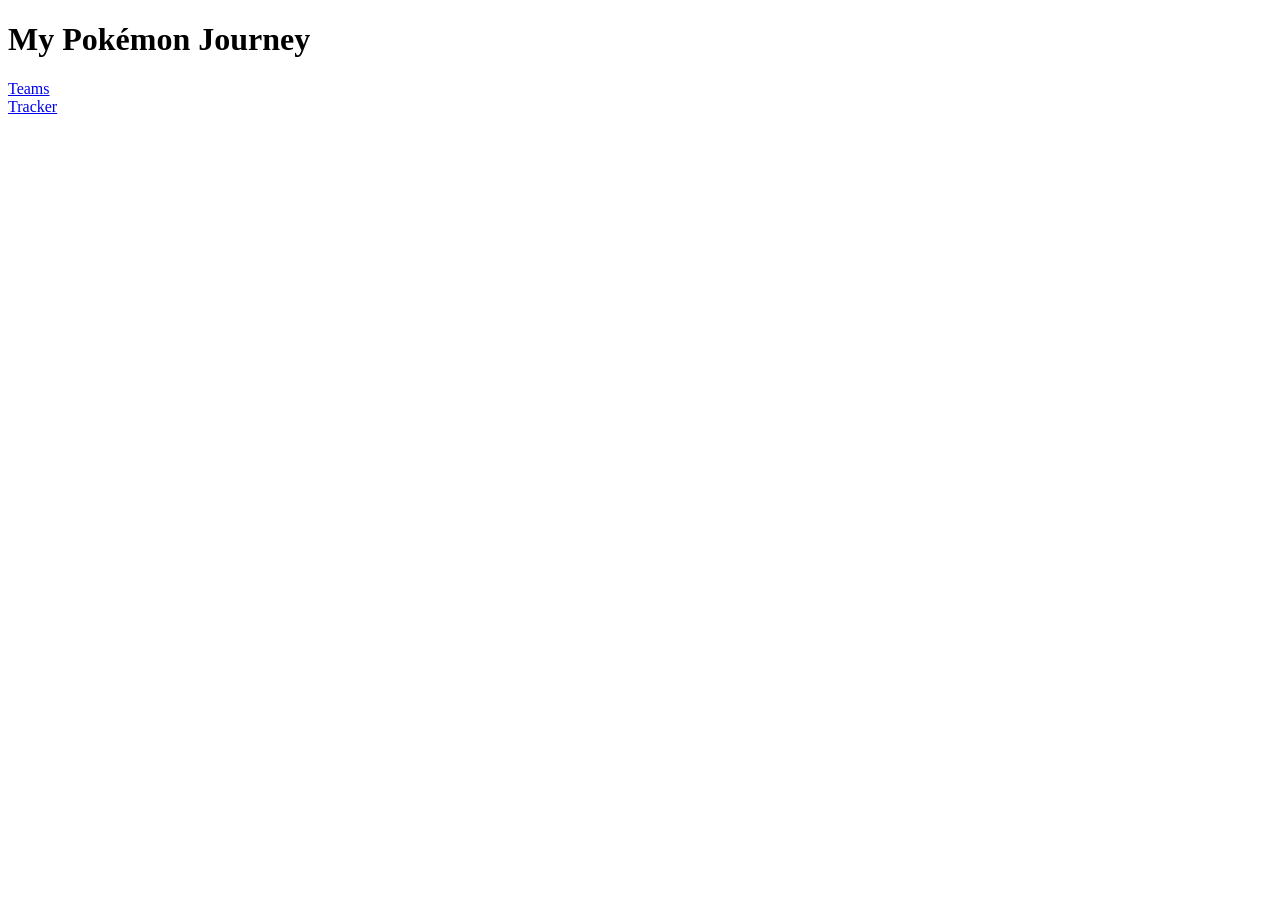
==== index.html @ cda77692 "Start project Dion" ====
<!DOCTYPE html>
<html lang="en">
<head>
    <meta charset="UTF-8">
    <meta name="viewport" content="width=device-width, initial-scale=1.0">
    <title>The Ultimate Tracker</title>
</head>
<body>
    <h1>My Pokémon Journey</h1>
        <a href="./teams.html">Teams</a>
        <div></div>
        <a href="./pokedex.html">Tracker</a>
</body>
</html>
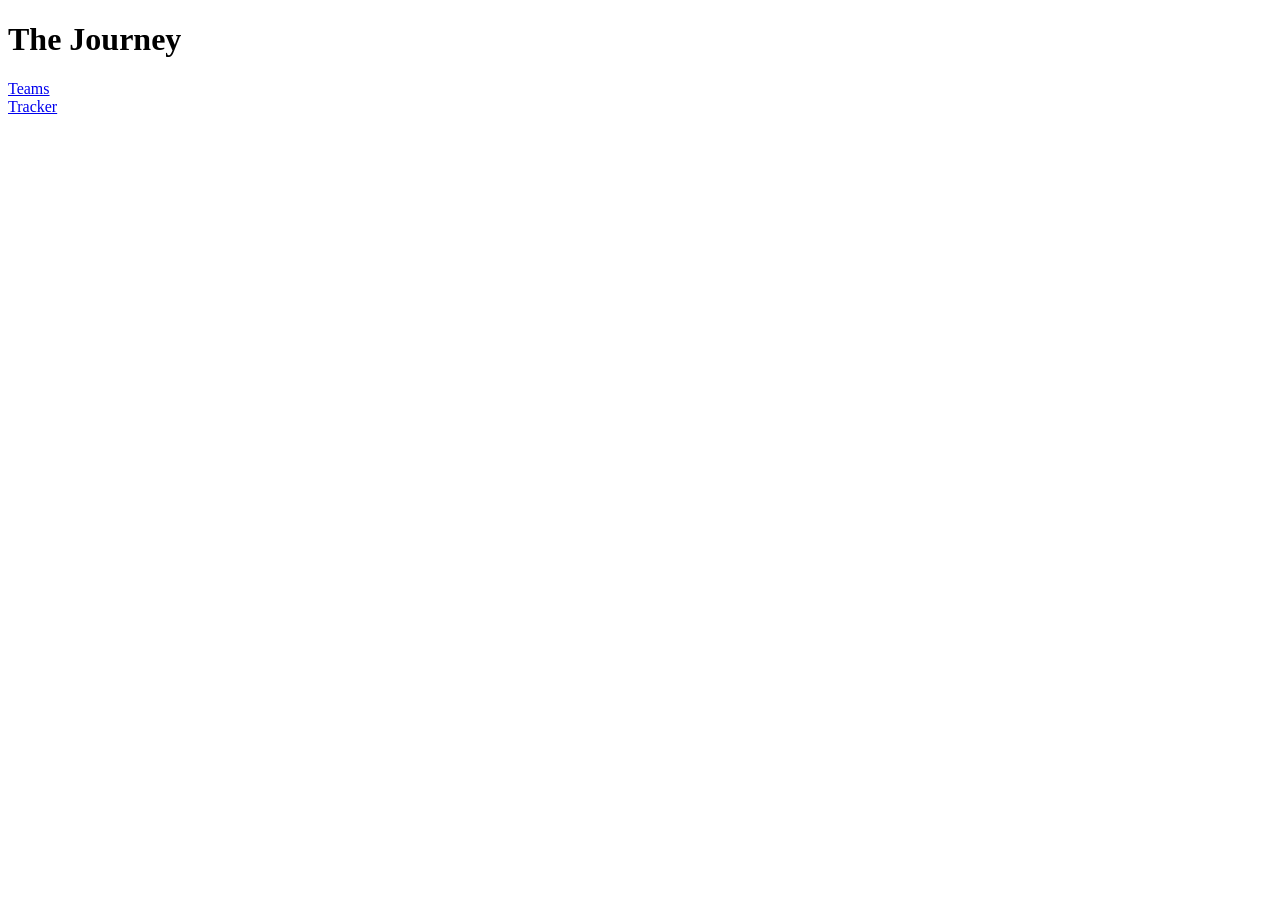
==== commit 06523fac: "edit index.html and teams.html" ====
--- a/index.html
+++ b/index.html
@@ -6,7 +6,7 @@
     <title>The Ultimate Tracker</title>
 </head>
 <body>
-    <h1>My Pokémon Journey</h1>
+    <h1>The Journey</h1>
         <a href="./teams.html">Teams</a>
         <div></div>
         <a href="./pokedex.html">Tracker</a>
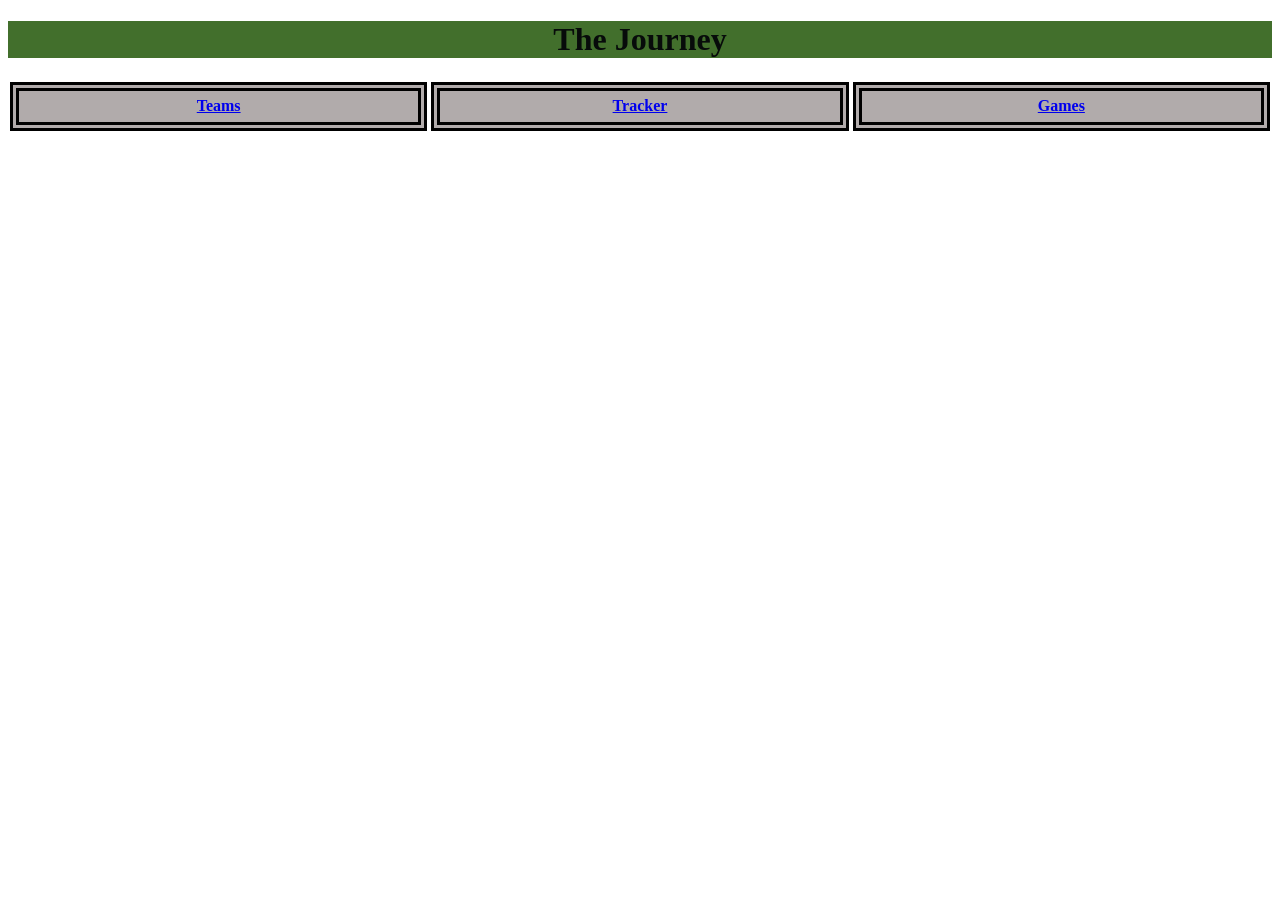
==== commit 344739f0: "added styles and game-page" ====
--- a/index.html
+++ b/index.html
@@ -1,14 +1,18 @@
 <!DOCTYPE html>
 <html lang="en">
 <head>
+    <link rel="stylesheet" href="styles.css">
     <meta charset="UTF-8">
     <meta name="viewport" content="width=device-width, initial-scale=1.0">
     <title>The Ultimate Tracker</title>
 </head>
 <body>
-    <h1>The Journey</h1>
-        <a href="./teams.html">Teams</a>
-        <div></div>
-        <a href="./pokedex.html">Tracker</a>
+    <h1> The Journey </h1>
+    <div>
+        <a href="./teams.html"> <strong>Teams</strong></a>
+        <a href="./pokedex.html"> <strong>Tracker</strong></a>
+        <a href="./games.html"> <strong>Games</strong> </a>
+    </div>
 </body>
-</html>+</html>
+
--- a/styles.css
+++ b/styles.css
@@ -0,0 +1,43 @@
+/* styles.css */
+
+h1 {
+    color: rgb(7, 11, 10);
+    background-color: rgb(66, 111, 44);
+    text-align: center;
+    border: 20px;
+}
+
+h2 {
+    background: tan;
+    border: 4px saddlebrown;
+}
+
+div {
+    display: flex;
+}
+
+a {
+    border-width: 9px;
+    margin: 2px;
+    border-color: black;
+    background-color: rgb(177, 171, 171);
+    border-style: double;
+    padding: 0.5%;
+    text-align: center;
+}
+
+div a {
+    flex: 1;
+}
+
+.region{
+    background-color: tan;
+}
+
+.trackertitle{
+    background-color: rgb(138, 88, 138);
+}
+
+.gamestitle{
+    background-color: rgb(99, 99, 198);
+}
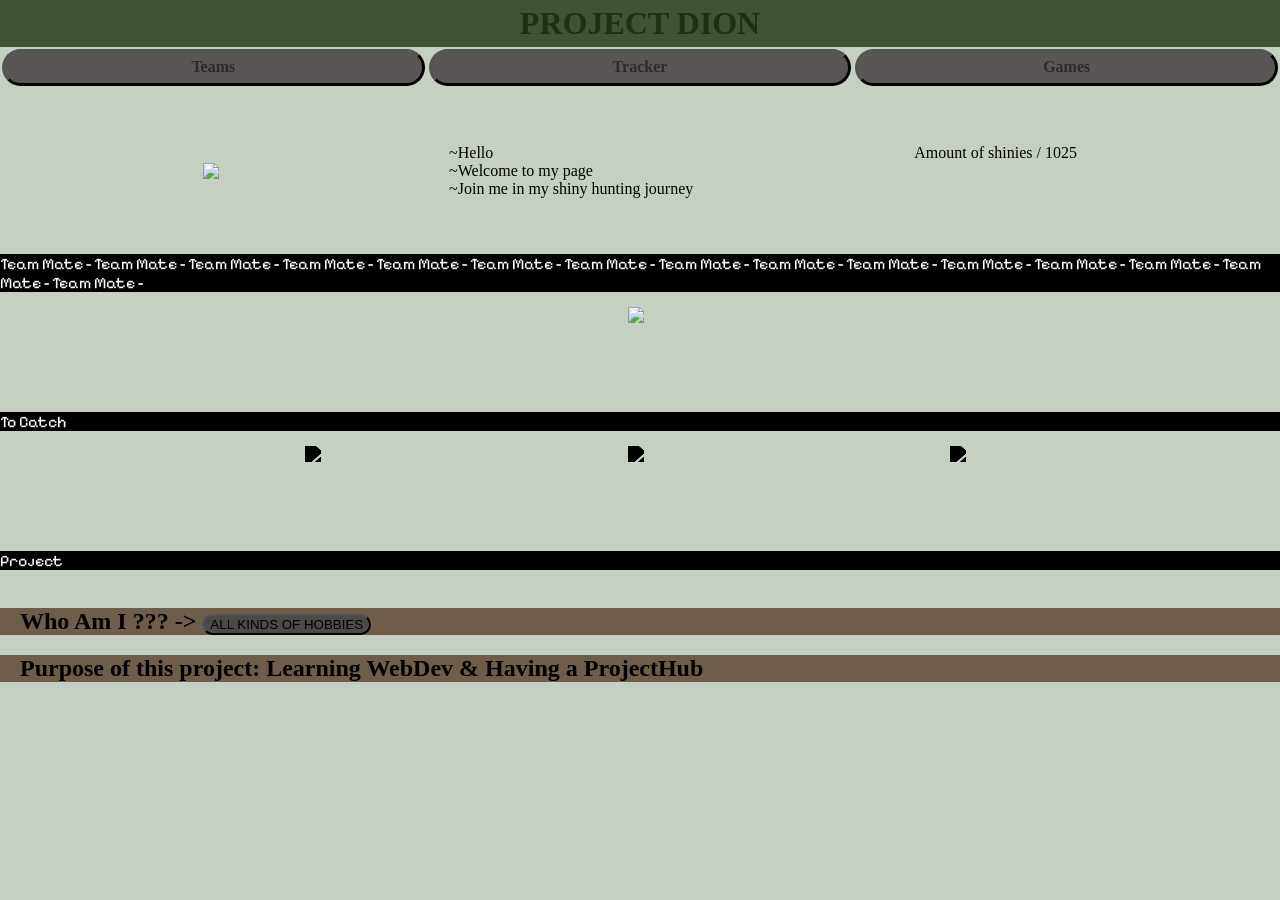
==== commit 18db1568: "updates" ====
--- a/index.html
+++ b/index.html
@@ -2,17 +2,46 @@
 <html lang="en">
 <head>
     <link rel="stylesheet" href="styles.css">
+    <link href='https://fonts.googleapis.com/css?family=Pixelify Sans' rel='stylesheet'>
     <meta charset="UTF-8">
     <meta name="viewport" content="width=device-width, initial-scale=1.0">
     <title>The Ultimate Tracker</title>
 </head>
-<body>
-    <h1> The Journey </h1>
-    <div>
+<body class="homepage">
+    <h1> PROJECT DION </h1>
+    <div class="header">
         <a href="./teams.html"> <strong>Teams</strong></a>
         <a href="./pokedex.html"> <strong>Tracker</strong></a>
         <a href="./games.html"> <strong>Games</strong> </a>
     </div>
+    <div class="container">
+        <img src="./images/Ethan.png" width="75px" height="auto">
+        <p> ~Hello <br> ~Welcome to my page <br> ~Join me in my shiny hunting journey </p>
+        <div> Amount of shinies / 1025</div> 
+    </div>
+    <div class="unovabanner"> Team Mate - Team Mate - Team Mate - Team Mate - Team Mate - Team Mate - Team Mate - Team Mate - Team Mate - Team Mate - Team Mate - Team Mate - Team Mate - Team Mate - Team Mate - </div>
+        <div class="container">
+            <img src="./images/electivire.png" height="90px">
+        </div>
+    <div class="tocatchbanner"> To Catch </div>
+        <div class="container">
+            <img class="BlackedOut" src="./images/centiskorch.png" height="90px">
+            <img class="BlackedOut" src="./images/nidoking.png" height="90px">
+             <img class="BlackedOut" src="./images/ribombee.png" height="90px">
+        </div>
+    <div class="unovabanner"> Project </div>
+        <img src="" alt="">
+    <h2> Who Am I ??? -> <button>ALL KINDS OF HOBBIES</button><h2>
+    <div> Purpose of this project: Learning WebDev & Having a ProjectHub</div>
+
+
+
+<script>
+        
+
+</script>
+
+
+
 </body>
 </html>
-
--- a/styles.css
+++ b/styles.css
@@ -1,43 +1,283 @@
 /* styles.css */
 
+.homepage {
+    background-color: #c5d0c2;
+}
+
+body {
+  margin: 0;
+  padding: 0;
+  background-color: #2b2a29;
+}
+
 h1 {
-    color: rgb(7, 11, 10);
-    background-color: rgb(66, 111, 44);
-    text-align: center;
-    border: 20px;
+    background-color: rgb(64, 83, 54);
+    color: #1f3114;
+    text-align: center;
+    border: 2px;
+    padding: 5px 20px;
+    margin-top: 0;
+    margin-bottom: 0;
 }
 
 h2 {
-    background: tan;
+    background: rgb(109, 93, 73);
     border: 4px saddlebrown;
-}
-
-div {
-    display: flex;
-}
-
-a {
-    border-width: 9px;
+    padding: 0 20px;
+}
+
+h3 {
+    padding: 0 10px;
+    background-color: #29456a;
+    margin-bottom: 0;
+}
+
+p {
+    padding: 2%;
+}
+
+button {
+    border-radius: 25px;
+    cursor: pointer;
+    background-color: rgb(75, 74, 73);
+}
+
+/* header style start */
+
+.header{
+    display: flex;
+    background-color: transparent;
+}
+
+a:hover{
+    flex: 1;
+    border-width: 3px;
+    border-radius: 25px;
+    margin: 2px;
+    border-color: rgb(128, 112, 137);
+    background-color: rgb(119, 119, 120);
+    padding: 0.5%;
+    text-align: center;
+    text-decoration: none;
+}
+
+a:link, a:visited{
+    color: #2b2a29;
+}
+
+
+div a{
+    flex: 1;
+    border-width: 3px;
+    border-radius: 25px;
     margin: 2px;
     border-color: black;
-    background-color: rgb(177, 171, 171);
-    border-style: double;
+    background-color: rgb(91, 86, 86);
+    border-style: outset;
     padding: 0.5%;
     text-align: center;
-}
-
-div a {
-    flex: 1;
-}
+    text-decoration: none;
+}
+
+/* header style stop*/
 
 .region{
-    background-color: tan;
+    background-color: rgb(109, 93, 73);
 }
 
 .trackertitle{
-    background-color: rgb(138, 88, 138);
+    background-color: rgb(108, 65, 108);
 }
 
 .gamestitle{
     background-color: rgb(99, 99, 198);
-}+}
+
+.container{
+    display: flex;
+    align-items: baseline;
+    justify-content: space-evenly;
+    gap: 8px;
+    padding: 15px
+}
+
+.item{
+    padding: 30px;
+    background: #29456a;
+    background: linear-gradient(
+        180deg,
+        #2b2a29 0%,
+        #7888A7 69%,
+        #C1B08A 89%,
+        #2b2a29 100%
+    );
+}
+
+.item:hover{
+    padding: 30px;
+    background: #29456a;
+    background: linear-gradient(
+        180deg,
+        #29456A 0%,
+        #7888A7 69%,
+        #C1B08A 89%,
+        #FEE281 100%
+    );
+}
+
+.spotlight{
+    border-radius: 100%;
+    height: 10vmin;
+    width: 10vmin;
+    background: #FEFEFE;
+    background: radial-gradient(
+        ellipse at 50% 55%,
+        #FEFEFE 17%,
+        #793eb0 46%,
+        #3c0b5d 88%
+    );
+}
+
+img{
+    flex-basis: 25px;
+    align-self: center;
+}
+
+img:hover{
+    cursor: pointer;
+}
+
+.unovabanner{
+    background-color: black;
+    color: white;
+    font-family: 'Pixelify Sans';
+}
+.tocatchbanner{
+    background-color: black;
+    color: white;
+    font-family: 'Pixelify Sans';
+}
+
+.BlackedOut{
+    filter: brightness(0);
+}
+
+
+/* ShinyTracker specific*/
+
+
+.halfSide{
+    display: flex;
+    flex-direction: row;
+    gap: 8px;
+   
+}
+
+.leftSide{
+    display: flex;
+    flex-direction: column;
+    flex: 1 1;
+    gap: 8px
+}
+
+.rightSide{
+    display: flex;
+    flex-direction: column;    
+    flex: 1 1 auto;
+    gap: 8px
+}
+
+
+.leftSide div{
+    background: rgb(109, 107, 105);
+    border: 4px solid #603f3f;
+    border-radius: 20px;
+}
+
+.rightSide div{
+    background: rgb(109, 107, 105);
+    border: 4px solid #603f3f;
+    flex: auto;
+    border-radius: 20px;
+}
+
+.topOfBox{
+    text-align: center;
+}
+
+.selectDex{
+    display: flex;
+    flex-direction: column;
+    align-items: center;
+    gap: 0px;
+}
+
+.searchBtn{
+    display: flex;
+    flex-direction: column;
+    align-items: center;
+    gap: 0px;
+}
+
+.dexEntry{
+    display: flex;
+    flex-direction: column;
+    gap: 8px
+}
+
+.dexEntry div{
+    flex: auto;
+    text-align: center;
+    background: rgb(75, 74, 73);
+    border: 4px solid rgb(89, 10, 10);
+    height: 50px;
+    flex: auto;
+    border-radius: 20px;
+}
+
+.shinyCounter{
+    text-align: center;
+}
+
+.box{
+    text-align: center;
+    display: flex;
+    flex-direction: column;
+    gap: 8px;
+    
+}
+
+.rightSide .row{
+    display: flex;
+    flex-direction: row;
+    gap: 5px;
+    border: transparent;
+}
+
+.row div{
+    padding: 35px;
+    border: 4px solid rgb(89, 10, 10);
+    height: 10px;
+    background: rgb(75, 74, 73);
+    align-content: center;
+    border-radius: 50%;
+}
+
+.row div:hover{
+    border: 4px solid rgb(151, 113, 24);
+}
+
+
+input{
+    background-color: rgb(75, 74, 73);
+}
+
+select{
+    background-color: rgb(75, 74, 73);
+}
+
+
+/*
+var s=new CSSStyleSheet();s.replaceSync(".pkmnicon{background-image: var(--link-pokemonsheet);background-repeat: no-repeat;display: inline-block;width:44px;height:44px}.pkmnicon[data-dexid=\"0\"]{background-position: -0px -0px}.pkmnicon[data-dexid=\"1\"]{background-position: -44px -0px}.pkmnicon[data-dexid=\"2\"]{background-position: -88px -0px}.pkmnicon[data-dexid=\"3\"]{background-position: -132px -0px}.pkmnicon[data-dexid=\"4\"]{background-position: -176px -0px}.pkmnicon[data-dexid=\"5\"]{background-position: -220px -0px}.pkmnicon[data-dexid=\"6\"]{background-position: -264px -0px}.pkmnicon[data-dexid=\"7\"]{background-position: -308px -0px}.pkmnicon[data-dexid=\"8\"]{background-position: -352px -0px}.pkmnicon[data-dexid=\"9\"]{background-position: -396px -0px}.pkmnicon[data-dexid=\"10\"]{background-position: -440px -0px}.pkmnicon[data-dexid=\"11\"]{background-position: -484px -0px}.pkmnicon[data-dexid=\"12\"]{background-position: -528px -0px}.pkmnicon[data-dexid=\"13\"]{background-position: -572px -0px}.pkmnicon[data-dexid=\"14\"]{background-position: -616px -0px}.pkmnicon[data-dexid=\"15\"]{background-position: -660px -0px}.pkmnicon[data-dexid=\"16\"]{background-position: -704px -0px}.pkmnicon[data-dexid=\"17\"]{background-position: -748px -0px}.pkmnicon[data-dexid=\"18\"]{background-position: -792px -0px}.pkmnicon[data-dexid=\"19\"]{background-position: -836px -0px}.pkmnicon[data-dexid=\"20\"]{background-position: -880px -0px}.pkmnicon[data-dexid=\"21\"]{background-position: -924px -0px}.pkmnicon[data-dexid=\"22\"]{background-position: -968px -0px}.pkmnicon[data-dexid=\"23\"]{background-position: -1012px -0px}.pkmnicon[data-dexid=\"24\"]{background-position: -1056px -0px}.pkmnicon[data-dexid=\"25\"]{background-position: -1100px -0px}.pkmnicon[data-dexid=\"26\"]{background-position: -1144px -0px}.pkmnicon[data-dexid=\"27\"]{background-position: -1188px -0px}.pkmnicon[data-dexid=\"28\"]{background-position: -1232px -0px}.pkmnicon[data-dexid=\"29\"]{background-position: -1276px -0px}.pkmnicon[data-dexid=\"30\"]{background-position: -1320px -0px}.pkmnicon[data-dexid=\"31\"]{background-position: -1364px -0px}.pkmnicon[data-dexid=\"32\"]{background-position: -0px -44px}.pkmnicon[data-dexid=\"33\"]{background-position: -44px -44px}.pkmnicon[data-dexid=\"34\"]{background-position: -88px -44px}.pkmnicon[data-dexid=\"35\"]{background-position: -132px -44px}.pkmnicon[data-dexid=\"36\"]{background-position: -176px -44px}.pkmnicon[data-dexid=\"37\"]{background-position: -220px -44px}.pkmnicon[data-dexid=\"38\"]{background-position: -264px -44px}.pkmnicon[data-dexid=\"39\"]{background-position: -308px -44px}.pkmnicon[data-dexid=\"40\"]{background-position: -352px -44px}.pkmnicon[data-dexid=\"41\"]{background-position: -396px -44px}.pkmnicon[data-dexid=\"42\"]{background-position: -440px -44px}.pkmnicon[data-dexid=\"43\"]{background-position: -484px -44px}.pkmnicon[data-dexid=\"44\"]{background-position: -528px -44px}.pkmnicon[data-dexid=\"45\"]{background-position: -572px -44px}.pkmnicon[data-dexid=\"46\"]{background-position: -616px -44px}.pkmnicon[data-dexid=\"47\"]{background-position: -660px -44px}.pkmnicon[data-dexid=\"48\"]{background-position: -704px -44px}.pkmnicon[data-dexid=\"49\"]{background-position: -748px -44px}.pkmnicon[data-dexid=\"50\"]{background-position: -792px -44px}.pkmnicon[data-dexid=\"51\"]{background-position: -836px -44px}.pkmnicon[data-dexid=\"52\"]{background-position: -880px -44px}.pkmnicon[data-dexid=\"53\"]{background-position: -924px -44px}.pkmnicon[data-dexid=\"54\"]{background-position: -968px -44px}.pkmnicon[data-dexid=\"55\"]{background-position: -1012px -44px}.pkmnicon[data-dexid=\"56\"]{background-position: -1056px -44px}.pkmnicon[data-dexid=\"57\"]{background-position: -1100px -44px}.pkmnicon[data-dexid=\"58\"]{background-position: -1144px -44px}.pkmnicon[data-dexid=\"59\"]{background-position: -1188px -44px}.pkmnicon[data-dexid=\"60\"]{background-position: -1232px -44px}.pkmnicon[data-dexid=\"61\"]{background-position: -1276px -44px}.pkmnicon[data-dexid=\"62\"]{background-position: -1320px -44px}.pkmnicon[data-dexid=\"63\"]{background-position: -1364px -44px}.pkmnicon[data-dexid=\"64\"]{background-position: -0px -88px}.pkmnicon[data-dexid=\"65\"]{background-position: -44px -88px}.pkmnicon[data-dexid=\"66\"]{background-position: -88px -88px}.pkmnicon[data-dexid=\"67\"]{background-position: -132px -88px}.pkmnicon[data-dexid=\"68\"]{background-position: -176px -88px}.pkmnicon[data-dexid=\"69\"]{background-position: -220px -88px}.pkmnicon[data-dexid=\"70\"]{background-position: -264px -88px}.pkmnicon[data-dexid=\"71\"]{background-position: -308px -88px}.pkmnicon[data-dexid=\"72\"]{background-position: -352px -88px}.pkmnicon[data-dexid=\"73\"]{background-position: -396px -88px}.pkmnicon[data-dexid=\"74\"]{background-position: -440px -88px}.pkmnicon[data-dexid=\"75\"]{background-position: -484px -88px}.pkmnicon[data-dexid=\"76\"]{background-position: -528px -88px}.pkmnicon[data-dexid=\"77\"]{background-position: -572px -88px}.pkmnicon[data-dexid=\"78\"]{background-position: -616px -88px}.pkmnicon[data-dexid=\"79\"]{background-position: -660px -88px}.pkmnicon[data-dexid=\"80\"]{background-position: -704px -88px}.pkmnicon[data-dexid=\"81\"]{background-position: -748px -88px}.pkmnicon[data-dexid=\"82\"]{background-position: -792px -88px}.pkmnicon[data-dexid=\"83\"]{background-position: -836px -88px}.pkmnicon[data-dexid=\"84\"]{background-position: -880px -88px}.pkmnicon[data-dexid=\"85\"]{background-position: -924px -88px}.pkmnicon[data-dexid=\"86\"]{background-position: -968px -88px}.pkmnicon[data-dexid=\"87\"]{background-position: -1012px -88px}.pkmnicon[data-dexid=\"88\"]{background-position: -1056px -88px}.pkmnicon[data-dexid=\"89\"]{background-position: -1100px -88px}.pkmnicon[data-dexid=\"90\"]{background-position: -1144px -88px}.pkmnicon[data-dexid=\"91\"]{background-position: -1188px -88px}.pkmnicon[data-dexid=\"92\"]{background-position: -1232px -88px}.pkmnicon[data-dexid=\"93\"]{background-position: -1276px -88px}.pkmnicon[data-dexid=\"94\"]{background-position: -1320px -88px}.pkmnicon[data-dexid=\"95\"]{background-position: -1364px -88px}.pkmnicon[data-dexid=\"96\"]{background-position: -0px -132px}.pkmnicon[data-dexid=\"97\"]{background-position: -44px -132px}.pkmnicon[data-dexid=\"98\"]{background-position: -88px -132px}.pkmnicon[data-dexid=\"99\"]{background-position: -132px -132px}.pkmnicon[data-dexid=\"100\"]{background-position: -176px -132px}.pkmnicon[data-dexid=\"101\"]{background-position: -220px -132px}.pkmnicon[data-dexid=\"102\"]{background-position: -264px -132px}.pkmnicon[data-dexid=\"103\"]{background-position: -308px -132px}.pkmnicon[data-dexid=\"104\"]{background-position: -352px -132px}.pkmnicon[data-dexid=\"105\"]{background-position: -396px -132px}.pkmnicon[data-dexid=\"106\"]{background-position: -440px -132px}.pkmnicon[data-dexid=\"107\"]{background-position: -484px -132px}.pkmnicon[data-dexid=\"108\"]{background-position: -528px -132px}.pkmnicon[data-dexid=\"109\"]{background-position: -572px -132px}.pkmnicon[data-dexid=\"110\"]{background-position: -616px -132px}.pkmnicon[data-dexid=\"111\"]{background-position: -660px -132px}.pkmnicon[data-dexid=\"112\"]{background-position: -704px -132px}.pkmnicon[data-dexid=\"113\"]{background-position: -748px -132px}.pkmnicon[data-dexid=\"114\"]{background-position: -792px -132px}.pkmnicon[data-dexid=\"115\"]{background-position: -836px -132px}.pkmnicon[data-dexid=\"116\"]{background-position: -880px -132px}.pkmnicon[data-dexid=\"117\"]{background-position: -924px -132px}.pkmnicon[data-dexid=\"118\"]{background-position: -968px -132px}.pkmnicon[data-dexid=\"119\"]{background-position: -1012px -132px}.pkmnicon[data-dexid=\"120\"]{background-position: -1056px -132px}.pkmnicon[data-dexid=\"121\"]{background-position: -1100px -132px}.pkmnicon[data-dexid=\"122\"]{background-position: -1144px -132px}.pkmnicon[data-dexid=\"123\"]{background-position: -1188px -132px}.pkmnicon[data-dexid=\"124\"]{background-position: -1232px -132px}.pkmnicon[data-dexid=\"125\"]{background-position: -1276px -132px}.pkmnicon[data-dexid=\"126\"]{background-position: -1320px -132px}.pkmnicon[data-dexid=\"127\"]{background-position: -1364px -132px}.pkmnicon[data-dexid=\"128\"]{background-position: -0px -176px}.pkmnicon[data-dexid=\"129\"]{background-position: -44px -176px}.pkmnicon[data-dexid=\"130\"]{background-position: -88px -176px}.pkmnicon[data-dexid=\"131\"]{background-position: -132px -176px}.pkmnicon[data-dexid=\"132\"]{background-position: -176px -176px}.pkmnicon[data-dexid=\"133\"]{background-position: -220px -176px}.pkmnicon[data-dexid=\"134\"]{background-position: -264px -176px}.pkmnicon[data-dexid=\"135\"]{background-position: -308px -176px}.pkmnicon[data-dexid=\"136\"]{background-position: -352px -176px}.pkmnicon[data-dexid=\"137\"]{background-position: -396px -176px}.pkmnicon[data-dexid=\"138\"]{background-position: -440px -176px}.pkmnicon[data-dexid=\"139\"]{background-position: -484px -176px}.pkmnicon[data-dexid=\"140\"]{background-position: -528px -176px}.pkmnicon[data-dexid=\"141\"]{background-position: -572px -176px}.pkmnicon[data-dexid=\"142\"]{background-position: -616px -176px}.pkmnicon[data-dexid=\"143\"]{background-position: -660px -176px}.pkmnicon[data-dexid=\"144\"]{background-position: -704px -176px}.pkmnicon[data-dexid=\"145\"]{background-position: -748px -176px}.pkmnicon[data-dexid=\"146\"]{background-position: -792px -176px}.pkmnicon[data-dexid=\"147\"]{background-position: -836px -176px}.pkmnicon[data-dexid=\"148\"]{background-position: -880px -176px}.pkmnicon[data-dexid=\"149\"]{background-position: -924px -176px}.pkmnicon[data-dexid=\"150\"]{background-position: -968px -176px}.pkmnicon[data-dexid=\"151\"]{background-position: -1012px -176px}.pkmnicon[data-dexid=\"152\"]{background-position: -1056px -176px}.pkmnicon[data-dexid=\"153\"]{background-position: -1100px -176px}.pkmnicon[data-dexid=\"154\"]{background-position: -1144px -176px}.pkmnicon[data-dexid=\"155\"]{background-position: -1188px -176px}.pkmnicon[data-dexid=\"156\"]{background-position: -1232px -176px}.pkmnicon[data-dexid=\"157\"]{background-position: -1276px -176px}.pkmnicon[data-dexid=\"158\"]{background-position: -1320px -176px}.pkmnicon[data-dexid=\"159\"]{background-position: -1364px -176px}.pkmnicon[data-dexid=\"160\"]{background-position: -0px -220px}.pkmnicon[data-dexid=\"161\"]{background-position: -44px -220px}.pkmnicon[data-dexid=\"162\"]{background-position: -88px -220px}.pkmnicon[data-dexid=\"163\"]{background-position: -132px -220px}.pkmnicon[data-dexid=\"164\"]{background-position: -176px -220px}.pkmnicon[data-dexid=\"165\"]{background-position: -220px -220px}.pkmnicon[data-dexid=\"166\"]{background-position: -264px -220px}.pkmnicon[data-dexid=\"167\"]{background-position: -308px -220px}.pkmnicon[data-dexid=\"168\"]{background-position: -352px -220px}.pkmnicon[data-dexid=\"169\"]{background-position: -396px -220px}.pkmnicon[data-dexid=\"170\"]{background-position: -440px -220px}.pkmnicon[data-dexid=\"171\"]{background-position: -484px -220px}.pkmnicon[data-dexid=\"172\"]{background-position: -528px -220px}.pkmnicon[data-dexid=\"173\"]{background-position: -572px -220px}.pkmnicon[data-dexid=\"174\"]{background-position: -616px -220px}.pkmnicon[data-dexid=\"175\"]{background-position: -660px -220px}.pkmnicon[data-dexid=\"176\"]{background-position: -704px -220px}.pkmnicon[data-dexid=\"177\"]{background-position: -748px -220px}.pkmnicon[data-dexid=\"178\"]{background-position: -792px -220px}.pkmnicon[data-dexid=\"179\"]{background-position: -836px -220px}.pkmnicon[data-dexid=\"180\"]{background-position: -880px -220px}.pkmnicon[data-dexid=\"181\"]{background-position: -924px -220px}.pkmnicon[data-dexid=\"182\"]{background-position: -968px -220px}.pkmnicon[data-dexid=\"183\"]{background-position: -1012px -220px}.pkmnicon[data-dexid=\"184\"]{background-position: -1056px -220px}.pkmnicon[data-dexid=\"185\"]{background-position: -1100px -220px}.pkmnicon[data-dexid=\"186\"]{background-position: -1144px -220px}.pkmnicon[data-dexid=\"187\"]{background-position: -1188px -220px}.pkmnicon[data-dexid=\"188\"]{background-position: -1232px -220px}.pkmnicon[data-dexid=\"189\"]{background-position: -1276px -220px}.pkmnicon[data-dexid=\"190\"]{background-position: -1320px -220px}.pkmnicon[data-dexid=\"191\"]{background-position: -1364px -220px}.pkmnicon[data-dexid=\"192\"]{background-position: -0px -264px}.pkmnicon[data-dexid=\"193\"]{background-position: -44px -264px}.pkmnicon[data-dexid=\"194\"]{background-position: -88px -264px}.pkmnicon[data-dexid=\"195\"]{background-position: -132px -264px}.pkmnicon[data-dexid=\"196\"]{background-position: -176px -264px}.pkmnicon[data-dexid=\"197\"]{background-position: -220px -264px}.pkmnicon[data-dexid=\"198\"]{background-position: -264px -264px}.pkmnicon[data-dexid=\"199\"]{background-position: -308px -264px}.pkmnicon[data-dexid=\"200\"]{background-position: -352px -264px}.pkmnicon[data-dexid=\"201\"]{background-position: -396px -264px}.pkmnicon[data-dexid=\"202\"]{background-position: -440px -264px}.pkmnicon[data-dexid=\"203\"]{background-position: -484px -264px}.pkmnicon[data-dexid=\"204\"]{background-position: -528px -264px}.pkmnicon[data-dexid=\"205\"]{background-position: -572px -264px}.pkmnicon[data-dexid=\"206\"]{background-position: -616px -264px}.pkmnicon[data-dexid=\"207\"]{background-position: -660px -264px}.pkmnicon[data-dexid=\"208\"]{background-position: -704px -264px}.pkmnicon[data-dexid=\"209\"]{background-position: -748px -264px}.pkmnicon[data-dexid=\"210\"]{background-position: -792px -264px}.pkmnicon[data-dexid=\"211\"]{background-position: -836px -264px}.pkmnicon[data-dexid=\"212\"]{background-position: -880px -264px}.pkmnicon[data-dexid=\"213\"]{background-position: -924px -264px}.pkmnicon[data-dexid=\"214\"]{background-position: -968px -264px}.pkmnicon[data-dexid=\"215\"]{background-position: -1012px -264px}.pkmnicon[data-dexid=\"216\"]{background-position: -1056px -264px}.pkmnicon[data-dexid=\"217\"]{background-position: -1100px -264px}.pkmnicon[data-dexid=\"218\"]{background-position: -1144px -264px}.pkmnicon[data-dexid=\"219\"]{background-position: -1188px -264px}.pkmnicon[data-dexid=\"220\"]{background-position: -1232px -264px}.pkmnicon[data-dexid=\"221\"]{background-position: -1276px -264px}.pkmnicon[data-dexid=\"222\"]{background-position: -1320px -264px}.pkmnicon[data-dexid=\"223\"]{background-position: -1364px -264px}.pkmnicon[data-dexid=\"224\"]{background-position: -0px -308px}.pkmnicon[data-dexid=\"225\"]{background-position: -44px -308px}.pkmnicon[data-dexid=\"226\"]{background-position: -88px -308px}.pkmnicon[data-dexid=\"227\"]{background-position: -132px -308px}.pkmnicon[data-dexid=\"228\"]{background-position: -176px -308px}.pkmnicon[data-dexid=\"229\"]{background-position: -220px -308px}.pkmnicon[data-dexid=\"230\"]{background-position: -264px -308px}.pkmnicon[data-dexid=\"231\"]{background-position: -308px -308px}.pkmnicon[data-dexid=\"232\"]{background-position: -352px -308px}.pkmnicon[data-dexid=\"233\"]{background-position: -396px -308px}.pkmnicon[data-dexid=\"234\"]{background-position: -440px -308px}.pkmnicon[data-dexid=\"235\"]{background-position: -484px -308px}.pkmnicon[data-dexid=\"236\"]{background-position: -528px -308px}.pkmnicon[data-dexid=\"237\"]{background-position: -572px -308px}.pkmnicon[data-dexid=\"238\"]{background-position: -616px -308px}.pkmnicon[data-dexid=\"239\"]{background-position: -660px -308px}.pkmnicon[data-dexid=\"240\"]{background-position: -704px -308px}.pkmnicon[data-dexid=\"241\"]{background-position: -748px -308px}.pkmnicon[data-dexid=\"242\"]{background-position: -792px -308px}.pkmnicon[data-dexid=\"243\"]{background-position: -836px -308px}.pkmnicon[data-dexid=\"244\"]{background-position: -880px -308px}.pkmnicon[data-dexid=\"245\"]{background-position: -924px -308px}.pkmnicon[data-dexid=\"246\"]{background-position: -968px -308px}.pkmnicon[data-dexid=\"247\"]{background-position: -1012px -308px}.pkmnicon[data-dexid=\"248\"]{background-position: -1056px -308px}.pkmnicon[data-dexid=\"249\"]{background-position: -1100px -308px}.pkmnicon[data-dexid=\"250\"]{background-position: -1144px -308px}.pkmnicon[data-dexid=\"251\"]{background-position: -1188px -308px}.pkmnicon[data-dexid=\"252\"]{background-position: -1232px -308px}.pkmnicon[data-dexid=\"253\"]{background-position: -1276px -308px}.pkmnicon[data-dexid=\"254\"]{background-position: -1320px -308px}.pkmnicon[data-dexid=\"255\"]{background-position: -1364px -308px}.pkmnicon[data-dexid=\"256\"]{background-position: -0px -352px}.pkmnicon[data-dexid=\"257\"]{background-position: -44px -352px}.pkmnicon[data-dexid=\"258\"]{background-position: -88px -352px}.pkmnicon[data-dexid=\"259\"]{background-position: -132px -352px}.pkmnicon[data-dexid=\"260\"]{background-position: -176px -352px}.pkmnicon[data-dexid=\"261\"]{background-position: -220px -352px}.pkmnicon[data-dexid=\"262\"]{background-position: -264px -352px}.pkmnicon[data-dexid=\"263\"]{background-position: -308px -352px}.pkmnicon[data-dexid=\"264\"]{background-position: -352px -352px}.pkmnicon[data-dexid=\"265\"]{background-position: -396px -352px}.pkmnicon[data-dexid=\"266\"]{background-position: -440px -352px}.pkmnicon[data-dexid=\"267\"]{background-position: -484px -352px}.pkmnicon[data-dexid=\"268\"]{background-position: -528px -352px}.pkmnicon[data-dexid=\"269\"]{background-position: -572px -352px}.pkmnicon[data-dexid=\"270\"]{background-position: -616px -352px}.pkmnicon[data-dexid=\"271\"]{background-position: -660px -352px}.pkmnicon[data-dexid=\"272\"]{background-position: -704px -352px}.pkmnicon[data-dexid=\"273\"]{background-position: -748px -352px}.pkmnicon[data-dexid=\"274\"]{background-position: -792px -352px}.pkmnicon[data-dexid=\"275\"]{background-position: -836px -352px}.pkmnicon[data-dexid=\"276\"]{background-position: -880px -352px}.pkmnicon[data-dexid=\"277\"]{background-position: -924px -352px}.pkmnicon[data-dexid=\"278\"]{background-position: -968px -352px}.pkmnicon[data-dexid=\"279\"]{background-position: -1012px -352px}.pkmnicon[data-dexid=\"280\"]{background-position: -1056px -352px}.pkmnicon[data-dexid=\"281\"]{background-position: -1100px -352px}.pkmnicon[data-dexid=\"282\"]{background-position: -1144px -352px}.pkmnicon[data-dexid=\"283\"]{background-position: -1188px -352px}.pkmnicon[data-dexid=\"284\"]{background-position: -1232px -352px}.pkmnicon[data-dexid=\"285\"]{background-position: -1276px -352px}.pkmnicon[data-dexid=\"286\"]{background-position: -1320px -352px}.pkmnicon[data-dexid=\"287\"]{background-position: -1364px -352px}.pkmnicon[data-dexid=\"288\"]{background-position: -0px -396px}.pkmnicon[data-dexid=\"289\"]{background-position: -44px -396px}.pkmnicon[data-dexid=\"290\"]{background-position: -88px -396px}.pkmnicon[data-dexid=\"291\"]{background-position: -132px -396px}.pkmnicon[data-dexid=\"292\"]{background-position: -176px -396px}.pkmnicon[data-dexid=\"293\"]{background-position: -220px -396px}.pkmnicon[data-dexid=\"294\"]{background-position: -264px -396px}.pkmnicon[data-dexid=\"295\"]{background-position: -308px -396px}.pkmnicon[data-dexid=\"296\"]{background-position: -352px -396px}.pkmnicon[data-dexid=\"297\"]{background-position: -396px -396px}.pkmnicon[data-dexid=\"298\"]{background-position: -440px -396px}.pkmnicon[data-dexid=\"299\"]{background-position: -484px -396px}.pkmnicon[data-dexid=\"300\"]{background-position: -528px -396px}.pkmnicon[data-dexid=\"301\"]{background-position: -572px -396px}.pkmnicon[data-dexid=\"302\"]{background-position: -616px -396px}.pkmnicon[data-dexid=\"303\"]{background-position: -660px -396px}.pkmnicon[data-dexid=\"304\"]{background-position: -704px -396px}.pkmnicon[data-dexid=\"305\"]{background-position: -748px -396px}.pkmnicon[data-dexid=\"306\"]{background-position: -792px -396px}.pkmnicon[data-dexid=\"307\"]{background-position: -836px -396px}.pkmnicon[data-dexid=\"308\"]{background-position: -880px -396px}.pkmnicon[data-dexid=\"309\"]{background-position: -924px -396px}.pkmnicon[data-dexid=\"310\"]{background-position: -968px -396px}.pkmnicon[data-dexid=\"311\"]{background-position: -1012px -396px}.pkmnicon[data-dexid=\"312\"]{background-position: -1056px -396px}.pkmnicon[data-dexid=\"313\"]{background-position: -1100px -396px}.pkmnicon[data-dexid=\"314\"]{background-position: -1144px -396px}.pkmnicon[data-dexid=\"315\"]{background-position: -1188px -396px}.pkmnicon[data-dexid=\"316\"]{background-position: -1232px -396px}.pkmnicon[data-dexid=\"317\"]{background-position: -1276px -396px}.pkmnicon[data-dexid=\"318\"]{background-position: -1320px -396px}.pkmnicon[data-dexid=\"319\"]{background-position: -1364px -396px}.pkmnicon[data-dexid=\"320\"]{background-position: -0px -440px}.pkmnicon[data-dexid=\"321\"]{background-position: -44px -440px}.pkmnicon[data-dexid=\"322\"]{background-position: -88px -440px}.pkmnicon[data-dexid=\"323\"]{background-position: -132px -440px}.pkmnicon[data-dexid=\"324\"]{background-position: -176px -440px}.pkmnicon[data-dexid=\"325\"]{background-position: -220px -440px}.pkmnicon[data-dexid=\"326\"]{background-position: -264px -440px}.pkmnicon[data-dexid=\"327\"]{background-position: -308px -440px}.pkmnicon[data-dexid=\"328\"]{background-position: -352px -440px}.pkmnicon[data-dexid=\"329\"]{background-position: -396px -440px}.pkmnicon[data-dexid=\"330\"]{background-position: -440px -440px}.pkmnicon[data-dexid=\"331\"]{background-position: -484px -440px}.pkmnicon[data-dexid=\"332\"]{background-position: -528px -440px}.pkmnicon[data-dexid=\"333\"]{background-position: -572px -440px}.pkmnicon[data-dexid=\"334\"]{background-position: -616px -440px}.pkmnicon[data-dexid=\"335\"]{background-position: -660px -440px}.pkmnicon[data-dexid=\"336\"]{background-position: -704px -440px}.pkmnicon[data-dexid=\"337\"]{background-position: -748px -440px}.pkmnicon[data-dexid=\"338\"]{background-position: -792px -440px}.pkmnicon[data-dexid=\"339\"]{background-position: -836px -440px}.pkmnicon[data-dexid=\"340\"]{background-position: -880px -440px}.pkmnicon[data-dexid=\"341\"]{background-position: -924px -440px}.pkmnicon[data-dexid=\"342\"]{background-position: -968px -440px}.pkmnicon[data-dexid=\"343\"]{background-position: -1012px -440px}.pkmnicon[data-dexid=\"344\"]{background-position: -1056px -440px}.pkmnicon[data-dexid=\"345\"]{background-position: -1100px -440px}.pkmnicon[data-dexid=\"346\"]{background-position: -1144px -440px}.pkmnicon[data-dexid=\"347\"]{background-position: -1188px -440px}.pkmnicon[data-dexid=\"348\"]{background-position: -1232px -440px}.pkmnicon[data-dexid=\"349\"]{background-position: -1276px -440px}.pkmnicon[data-dexid=\"350\"]{background-position: -1320px -440px}.pkmnicon[data-dexid=\"351\"]{background-position: -1364px -440px}.pkmnicon[data-dexid=\"352\"]{background-position: -0px -484px}.pkmnicon[data-dexid=\"353\"]{background-position: -44px -484px}.pkmnicon[data-dexid=\"354\"]{background-position: -88px -484px}.pkmnicon[data-dexid=\"355\"]{background-position: -132px -484px}.pkmnicon[data-dexid=\"356\"]{background-position: -176px -484px}.pkmnicon[data-dexid=\"357\"]{background-position: -220px -484px}.pkmnicon[data-dexid=\"358\"]{background-position: -264px -484px}.pkmnicon[data-dexid=\"359\"]{background-position: -308px -484px}.pkmnicon[data-dexid=\"360\"]{background-position: -352px -484px}.pkmnicon[data-dexid=\"361\"]{background-position: -396px -484px}.pkmnicon[data-dexid=\"362\"]{background-position: -440px -484px}.pkmnicon[data-dexid=\"363\"]{background-position: -484px -484px}.pkmnicon[data-dexid=\"364\"]{background-position: -528px -484px}.pkmnicon[data-dexid=\"365\"]{background-position: -572px -484px}.pkmnicon[data-dexid=\"366\"]{background-position: -616px -484px}.pkmnicon[data-dexid=\"367\"]{background-position: -660px -484px}.pkmnicon[data-dexid=\"368\"]{background-position: -704px -484px}.pkmnicon[data-dexid=\"369\"]{background-position: -748px -484px}.pkmnicon[data-dexid=\"370\"]{background-position: -792px -484px}.pkmnicon[data-dexid=\"371\"]{background-position: -836px -484px}.pkmnicon[data-dexid=\"372\"]{background-position: -880px -484px}.pkmnicon[data-dexid=\"373\"]{background-position: -924px -484px}.pkmnicon[data-dexid=\"374\"]{background-position: -968px -484px}.pkmnicon[data-dexid=\"375\"]{background-position: -1012px -484px}.pkmnicon[data-dexid=\"376\"]{background-position: -1056px -484px}.pkmnicon[data-dexid=\"377\"]{background-position: -1100px -484px}.pkmnicon[data-dexid=\"378\"]{background-position: -1144px -484px}.pkmnicon[data-dexid=\"379\"]{background-position: -1188px -484px}.pkmnicon[data-dexid=\"380\"]{background-position: -1232px -484px}.pkmnicon[data-dexid=\"381\"]{background-position: -1276px -484px}.pkmnicon[data-dexid=\"382\"]{background-position: -1320px -484px}.pkmnicon[data-dexid=\"383\"]{background-position: -1364px -484px}.pkmnicon[data-dexid=\"384\"]{background-position: -0px -528px}.pkmnicon[data-dexid=\"385\"]{background-position: -44px -528px}.pkmnicon[data-dexid=\"386\"]{background-position: -88px -528px}.pkmnicon[data-dexid=\"387\"]{background-position: -132px -528px}.pkmnicon[data-dexid=\"388\"]{background-position: -176px -528px}.pkmnicon[data-dexid=\"389\"]{background-position: -220px -528px}.pkmnicon[data-dexid=\"390\"]{background-position: -264px -528px}.pkmnicon[data-dexid=\"391\"]{background-position: -308px -528px}.pkmnicon[data-dexid=\"392\"]{background-position: -352px -528px}.pkmnicon[data-dexid=\"393\"]{background-position: -396px -528px}.pkmnicon[data-dexid=\"394\"]{background-position: -440px -528px}.pkmnicon[data-dexid=\"395\"]{background-position: -484px -528px}.pkmnicon[data-dexid=\"396\"]{background-position: -528px -528px}.pkmnicon[data-dexid=\"397\"]{background-position: -572px -528px}.pkmnicon[data-dexid=\"398\"]{background-position: -616px -528px}.pkmnicon[data-dexid=\"399\"]{background-position: -660px -528px}.pkmnicon[data-dexid=\"400\"]{background-position: -704px -528px}.pkmnicon[data-dexid=\"401\"]{background-position: -748px -528px}.pkmnicon[data-dexid=\"402\"]{background-position: -792px -528px}.pkmnicon[data-dexid=\"403\"]{background-position: -836px -528px}.pkmnicon[data-dexid=\"404\"]{background-position: -880px -528px}.pkmnicon[data-dexid=\"405\"]{background-position: -924px -528px}.pkmnicon[data-dexid=\"406\"]{background-position: -968px -528px}.pkmnicon[data-dexid=\"407\"]{background-position: -1012px -528px}.pkmnicon[data-dexid=\"408\"]{background-position: -1056px -528px}.pkmnicon[data-dexid=\"409\"]{background-position: -1100px -528px}.pkmnicon[data-dexid=\"410\"]{background-position: -1144px -528px}.pkmnicon[data-dexid=\"411\"]{background-position: -1188px -528px}.pkmnicon[data-dexid=\"412\"]{background-position: -1232px -528px}.pkmnicon[data-dexid=\"413\"]{background-position: -1276px -528px}.pkmnicon[data-dexid=\"414\"]{background-position: -1320px -528px}.pkmnicon[data-dexid=\"415\"]{background-position: -1364px -528px}.pkmnicon[data-dexid=\"416\"]{background-position: -0px -572px}.pkmnicon[data-dexid=\"417\"]{background-position: -44px -572px}.pkmnicon[data-dexid=\"418\"]{background-position: -88px -572px}.pkmnicon[data-dexid=\"419\"]{background-position: -132px -572px}.pkmnicon[data-dexid=\"420\"]{background-position: -176px -572px}.pkmnicon[data-dexid=\"421\"]{background-position: -220px -572px}.pkmnicon[data-dexid=\"422\"]{background-position: -264px -572px}.pkmnicon[data-dexid=\"423\"]{background-position: -308px -572px}.pkmnicon[data-dexid=\"424\"]{background-position: -352px -572px}.pkmnicon[data-dexid=\"425\"]{background-position: -396px -572px}.pkmnicon[data-dexid=\"426\"]{background-position: -440px -572px}.pkmnicon[data-dexid=\"427\"]{background-position: -484px -572px}.pkmnicon[data-dexid=\"428\"]{background-position: -528px -572px}.pkmnicon[data-dexid=\"429\"]{background-position: -572px -572px}.pkmnicon[data-dexid=\"430\"]{background-position: -616px -572px}.pkmnicon[data-dexid=\"431\"]{background-position: -660px -572px}.pkmnicon[data-dexid=\"432\"]{background-position: -704px -572px}.pkmnicon[data-dexid=\"433\"]{background-position: -748px -572px}.pkmnicon[data-dexid=\"434\"]{background-position: -792px -572px}.pkmnicon[data-dexid=\"435\"]{background-position: -836px -572px}.pkmnicon[data-dexid=\"436\"]{background-position: -880px -572px}.pkmnicon[data-dexid=\"437\"]{background-position: -924px -572px}.pkmnicon[data-dexid=\"438\"]{background-position: -968px -572px}.pkmnicon[data-dexid=\"439\"]{background-position: -1012px -572px}.pkmnicon[data-dexid=\"440\"]{background-position: -1056px -572px}.pkmnicon[data-dexid=\"441\"]{background-position: -1100px -572px}.pkmnicon[data-dexid=\"442\"]{background-position: -1144px -572px}.pkmnicon[data-dexid=\"443\"]{background-position: -1188px -572px}.pkmnicon[data-dexid=\"444\"]{background-position: -1232px -572px}.pkmnicon[data-dexid=\"445\"]{background-position: -1276px -572px}.pkmnicon[data-dexid=\"446\"]{background-position: -1320px -572px}.pkmnicon[data-dexid=\"447\"]{background-position: -1364px -572px}.pkmnicon[data-dexid=\"448\"]{background-position: -0px -616px}.pkmnicon[data-dexid=\"449\"]{background-position: -44px -616px}.pkmnicon[data-dexid=\"450\"]{background-position: -88px -616px}.pkmnicon[data-dexid=\"451\"]{background-position: -132px -616px}.pkmnicon[data-dexid=\"452\"]{background-position: -176px -616px}.pkmnicon[data-dexid=\"453\"]{background-position: -220px -616px}.pkmnicon[data-dexid=\"454\"]{background-position: -264px -616px}.pkmnicon[data-dexid=\"455\"]{background-position: -308px -616px}.pkmnicon[data-dexid=\"456\"]{background-position: -352px -616px}.pkmnicon[data-dexid=\"457\"]{background-position: -396px -616px}.pkmnicon[data-dexid=\"458\"]{background-position: -440px -616px}.pkmnicon[data-dexid=\"459\"]{background-position: -484px -616px}.pkmnicon[data-dexid=\"460\"]{background-position: -528px -616px}.pkmnicon[data-dexid=\"461\"]{background-position: -572px -616px}.pkmnicon[data-dexid=\"462\"]{background-position: -616px -616px}.pkmnicon[data-dexid=\"463\"]{background-position: -660px -616px}.pkmnicon[data-dexid=\"464\"]{background-position: -704px -616px}.pkmnicon[data-dexid=\"465\"]{background-position: -748px -616px}.pkmnicon[data-dexid=\"466\"]{background-position: -792px -616px}.pkmnicon[data-dexid=\"467\"]{background-position: -836px -616px}.pkmnicon[data-dexid=\"468\"]{background-position: -880px -616px}.pkmnicon[data-dexid=\"469\"]{background-position: -924px -616px}.pkmnicon[data-dexid=\"470\"]{background-position: -968px -616px}.pkmnicon[data-dexid=\"471\"]{background-position: -1012px -616px}.pkmnicon[data-dexid=\"472\"]{background-position: -1056px -616px}.pkmnicon[data-dexid=\"473\"]{background-position: -1100px -616px}.pkmnicon[data-dexid=\"474\"]{background-position: -1144px -616px}.pkmnicon[data-dexid=\"475\"]{background-position: -1188px -616px}.pkmnicon[data-dexid=\"476\"]{background-position: -1232px -616px}.pkmnicon[data-dexid=\"477\"]{background-position: -1276px -616px}.pkmnicon[data-dexid=\"478\"]{background-position: -1320px -616px}.pkmnicon[data-dexid=\"479\"]{background-position: -1364px -616px}.pkmnicon[data-dexid=\"480\"]{background-position: -0px -660px}.pkmnicon[data-dexid=\"481\"]{background-position: -44px -660px}.pkmnicon[data-dexid=\"482\"]{background-position: -88px -660px}.pkmnicon[data-dexid=\"483\"]{background-position: -132px -660px}.pkmnicon[data-dexid=\"484\"]{background-position: -176px -660px}.pkmnicon[data-dexid=\"485\"]{background-position: -220px -660px}.pkmnicon[data-dexid=\"486\"]{background-position: -264px -660px}.pkmnicon[data-dexid=\"487\"]{background-position: -308px -660px}.pkmnicon[data-dexid=\"488\"]{background-position: -352px -660px}.pkmnicon[data-dexid=\"489\"]{background-position: -396px -660px}.pkmnicon[data-dexid=\"490\"]{background-position: -440px -660px}.pkmnicon[data-dexid=\"491\"]{background-position: -484px -660px}.pkmnicon[data-dexid=\"492\"]{background-position: -528px -660px}.pkmnicon[data-dexid=\"493\"]{background-position: -572px -660px}.pkmnicon[data-dexid=\"494\"]{background-position: -616px -660px}.pkmnicon[data-dexid=\"495\"]{background-position: -660px -660px}.pkmnicon[data-dexid=\"496\"]{background-position: -704px -660px}.pkmnicon[data-dexid=\"497\"]{background-position: -748px -660px}.pkmnicon[data-dexid=\"498\"]{background-position: -792px -660px}.pkmnicon[data-dexid=\"499\"]{background-position: -836px -660px}.pkmnicon[data-dexid=\"500\"]{background-position: -880px -660px}.pkmnicon[data-dexid=\"501\"]{background-position: -924px -660px}.pkmnicon[data-dexid=\"502\"]{background-position: -968px -660px}.pkmnicon[data-dexid=\"503\"]{background-position: -1012px -660px}.pkmnicon[data-dexid=\"504\"]{background-position: -1056px -660px}.pkmnicon[data-dexid=\"505\"]{background-position: -1100px -660px}.pkmnicon[data-dexid=\"506\"]{background-position: -1144px -660px}.pkmnicon[data-dexid=\"507\"]{background-position: -1188px -660px}.pkmnicon[data-dexid=\"508\"]{background-position: -1232px -660px}.pkmnicon[data-dexid=\"509\"]{background-position: -1276px -660px}.pkmnicon[data-dexid=\"510\"]{background-position: -1320px -660px}.pkmnicon[data-dexid=\"511\"]{background-position: -1364px -660px}.pkmnicon[data-dexid=\"512\"]{background-position: -0px -704px}.pkmnicon[data-dexid=\"513\"]{background-position: -44px -704px}.pkmnicon[data-dexid=\"514\"]{background-position: -88px -704px}.pkmnicon[data-dexid=\"515\"]{background-position: -132px -704px}.pkmnicon[data-dexid=\"516\"]{background-position: -176px -704px}.pkmnicon[data-dexid=\"517\"]{background-position: -220px -704px}.pkmnicon[data-dexid=\"518\"]{background-position: -264px -704px}.pkmnicon[data-dexid=\"519\"]{background-position: -308px -704px}.pkmnicon[data-dexid=\"520\"]{background-position: -352px -704px}.pkmnicon[data-dexid=\"521\"]{background-position: -396px -704px}.pkmnicon[data-dexid=\"522\"]{background-position: -440px -704px}.pkmnicon[data-dexid=\"523\"]{background-position: -484px -704px}.pkmnicon[data-dexid=\"524\"]{background-position: -528px -704px}.pkmnicon[data-dexid=\"525\"]{background-position: -572px -704px}.pkmnicon[data-dexid=\"526\"]{background-position: -616px -704px}.pkmnicon[data-dexid=\"527\"]{background-position: -660px -704px}.pkmnicon[data-dexid=\"528\"]{background-position: -704px -704px}.pkmnicon[data-dexid=\"529\"]{background-position: -748px -704px}.pkmnicon[data-dexid=\"530\"]{background-position: -792px -704px}.pkmnicon[data-dexid=\"531\"]{background-position: -836px -704px}.pkmnicon[data-dexid=\"532\"]{background-position: -880px -704px}.pkmnicon[data-dexid=\"533\"]{background-position: -924px -704px}.pkmnicon[data-dexid=\"534\"]{background-position: -968px -704px}.pkmnicon[data-dexid=\"535\"]{background-position: -1012px -704px}.pkmnicon[data-dexid=\"536\"]{background-position: -1056px -704px}.pkmnicon[data-dexid=\"537\"]{background-position: -1100px -704px}.pkmnicon[data-dexid=\"538\"]{background-position: -1144px -704px}.pkmnicon[data-dexid=\"539\"]{background-position: -1188px -704px}.pkmnicon[data-dexid=\"540\"]{background-position: -1232px -704px}.pkmnicon[data-dexid=\"541\"]{background-position: -1276px -704px}.pkmnicon[data-dexid=\"542\"]{background-position: -1320px -704px}.pkmnicon[data-dexid=\"543\"]{background-position: -1364px -704px}.pkmnicon[data-dexid=\"544\"]{background-position: -0px -748px}.pkmnicon[data-dexid=\"545\"]{background-position: -44px -748px}.pkmnicon[data-dexid=\"546\"]{background-position: -88px -748px}.pkmnicon[data-dexid=\"547\"]{background-position: -132px -748px}.pkmnicon[data-dexid=\"548\"]{background-position: -176px -748px}.pkmnicon[data-dexid=\"549\"]{background-position: -220px -748px}.pkmnicon[data-dexid=\"550\"]{background-position: -264px -748px}.pkmnicon[data-dexid=\"551\"]{background-position: -308px -748px}.pkmnicon[data-dexid=\"552\"]{background-position: -352px -748px}.pkmnicon[data-dexid=\"553\"]{background-position: -396px -748px}.pkmnicon[data-dexid=\"554\"]{background-position: -440px -748px}.pkmnicon[data-dexid=\"555\"]{background-position: -484px -748px}.pkmnicon[data-dexid=\"556\"]{background-position: -528px -748px}.pkmnicon[data-dexid=\"557\"]{background-position: -572px -748px}.pkmnicon[data-dexid=\"558\"]{background-position: -616px -748px}.pkmnicon[data-dexid=\"559\"]{background-position: -660px -748px}.pkmnicon[data-dexid=\"560\"]{background-position: -704px -748px}.pkmnicon[data-dexid=\"561\"]{background-position: -748px -748px}.pkmnicon[data-dexid=\"562\"]{background-position: -792px -748px}.pkmnicon[data-dexid=\"563\"]{background-position: -836px -748px}.pkmnicon[data-dexid=\"564\"]{background-position: -880px -748px}.pkmnicon[data-dexid=\"565\"]{background-position: -924px -748px}.pkmnicon[data-dexid=\"566\"]{background-position: -968px -748px}.pkmnicon[data-dexid=\"567\"]{background-position: -1012px -748px}.pkmnicon[data-dexid=\"568\"]{background-position: -1056px -748px}.pkmnicon[data-dexid=\"569\"]{background-position: -1100px -748px}.pkmnicon[data-dexid=\"570\"]{background-position: -1144px -748px}.pkmnicon[data-dexid=\"571\"]{background-position: -1188px -748px}.pkmnicon[data-dexid=\"572\"]{background-position: -1232px -748px}.pkmnicon[data-dexid=\"573\"]{background-position: -1276px -748px}.pkmnicon[data-dexid=\"574\"]{background-position: -1320px -748px}.pkmnicon[data-dexid=\"575\"]{background-position: -1364px -748px}.pkmnicon[data-dexid=\"576\"]{background-position: -0px -792px}.pkmnicon[data-dexid=\"577\"]{background-position: -44px -792px}.pkmnicon[data-dexid=\"578\"]{background-position: -88px -792px}.pkmnicon[data-dexid=\"579\"]{background-position: -132px -792px}.pkmnicon[data-dexid=\"580\"]{background-position: -176px -792px}.pkmnicon[data-dexid=\"581\"]{background-position: -220px -792px}.pkmnicon[data-dexid=\"582\"]{background-position: -264px -792px}.pkmnicon[data-dexid=\"583\"]{background-position: -308px -792px}.pkmnicon[data-dexid=\"584\"]{background-position: -352px -792px}.pkmnicon[data-dexid=\"585\"]{background-position: -396px -792px}.pkmnicon[data-dexid=\"586\"]{background-position: -440px -792px}.pkmnicon[data-dexid=\"587\"]{background-position: -484px -792px}.pkmnicon[data-dexid=\"588\"]{background-position: -528px -792px}.pkmnicon[data-dexid=\"589\"]{background-position: -572px -792px}.pkmnicon[data-dexid=\"590\"]{background-position: -616px -792px}.pkmnicon[data-dexid=\"591\"]{background-position: -660px -792px}.pkmnicon[data-dexid=\"592\"]{background-position: -704px -792px}.pkmnicon[data-dexid=\"593\"]{background-position: -748px -792px}.pkmnicon[data-dexid=\"594\"]{background-position: -792px -792px}.pkmnicon[data-dexid=\"595\"]{background-position: -836px -792px}.pkmnicon[data-dexid=\"596\"]{background-position: -880px -792px}.pkmnicon[data-dexid=\"597\"]{background-position: -924px -792px}.pkmnicon[data-dexid=\"598\"]{background-position: -968px -792px}.pkmnicon[data-dexid=\"599\"]{background-position: -1012px -792px}.pkmnicon[data-dexid=\"600\"]{background-position: -1056px -792px}.pkmnicon[data-dexid=\"601\"]{background-position: -1100px -792px}.pkmnicon[data-dexid=\"602\"]{background-position: -1144px -792px}.pkmnicon[data-dexid=\"603\"]{background-position: -1188px -792px}.pkmnicon[data-dexid=\"604\"]{background-position: -1232px -792px}.pkmnicon[data-dexid=\"605\"]{background-position: -1276px -792px}.pkmnicon[data-dexid=\"606\"]{background-position: -1320px -792px}.pkmnicon[data-dexid=\"607\"]{background-position: -1364px -792px}.pkmnicon[data-dexid=\"608\"]{background-position: -0px -836px}.pkmnicon[data-dexid=\"609\"]{background-position: -44px -836px}.pkmnicon[data-dexid=\"610\"]{background-position: -88px -836px}.pkmnicon[data-dexid=\"611\"]{background-position: -132px -836px}.pkmnicon[data-dexid=\"612\"]{background-position: -176px -836px}.pkmnicon[data-dexid=\"613\"]{background-position: -220px -836px}.pkmnicon[data-dexid=\"614\"]{background-position: -264px -836px}.pkmnicon[data-dexid=\"615\"]{background-position: -308px -836px}.pkmnicon[data-dexid=\"616\"]{background-position: -352px -836px}.pkmnicon[data-dexid=\"617\"]{background-position: -396px -836px}.pkmnicon[data-dexid=\"618\"]{background-position: -440px -836px}.pkmnicon[data-dexid=\"619\"]{background-position: -484px -836px}.pkmnicon[data-dexid=\"620\"]{background-position: -528px -836px}.pkmnicon[data-dexid=\"621\"]{background-position: -572px -836px}.pkmnicon[data-dexid=\"622\"]{background-position: -616px -836px}.pkmnicon[data-dexid=\"623\"]{background-position: -660px -836px}.pkmnicon[data-dexid=\"624\"]{background-position: -704px -836px}.pkmnicon[data-dexid=\"625\"]{background-position: -748px -836px}.pkmnicon[data-dexid=\"626\"]{background-position: -792px -836px}.pkmnicon[data-dexid=\"627\"]{background-position: -836px -836px}.pkmnicon[data-dexid=\"628\"]{background-position: -880px -836px}.pkmnicon[data-dexid=\"629\"]{background-position: -924px -836px}.pkmnicon[data-dexid=\"630\"]{background-position: -968px -836px}.pkmnicon[data-dexid=\"631\"]{background-position: -1012px -836px}.pkmnicon[data-dexid=\"632\"]{background-position: -1056px -836px}.pkmnicon[data-dexid=\"633\"]{background-position: -1100px -836px}.pkmnicon[data-dexid=\"634\"]{background-position: -1144px -836px}.pkmnicon[data-dexid=\"635\"]{background-position: -1188px -836px}.pkmnicon[data-dexid=\"636\"]{background-position: -1232px -836px}.pkmnicon[data-dexid=\"637\"]{background-position: -1276px -836px}.pkmnicon[data-dexid=\"638\"]{background-position: -1320px -836px}.pkmnicon[data-dexid=\"639\"]{background-position: -1364px -836px}.pkmnicon[data-dexid=\"640\"]{background-position: -0px -880px}.pkmnicon[data-dexid=\"641\"]{background-position: -44px -880px}.pkmnicon[data-dexid=\"642\"]{background-position: -88px -880px}.pkmnicon[data-dexid=\"643\"]{background-position: -132px -880px}.pkmnicon[data-dexid=\"644\"]{background-position: -176px -880px}.pkmnicon[data-dexid=\"645\"]{background-position: -220px -880px}.pkmnicon[data-dexid=\"646\"]{background-position: -264px -880px}.pkmnicon[data-dexid=\"647\"]{background-position: -308px -880px}.pkmnicon[data-dexid=\"648\"]{background-position: -352px -880px}.pkmnicon[data-dexid=\"649\"]{background-position: -396px -880px}.pkmnicon[data-dexid=\"650\"]{background-position: -440px -880px}.pkmnicon[data-dexid=\"651\"]{background-position: -484px -880px}.pkmnicon[data-dexid=\"652\"]{background-position: -528px -880px}.pkmnicon[data-dexid=\"653\"]{background-position: -572px -880px}.pkmnicon[data-dexid=\"654\"]{background-position: -616px -880px}.pkmnicon[data-dexid=\"655\"]{background-position: -660px -880px}.pkmnicon[data-dexid=\"656\"]{background-position: -704px -880px}.pkmnicon[data-dexid=\"657\"]{background-position: -748px -880px}.pkmnicon[data-dexid=\"658\"]{background-position: -792px -880px}.pkmnicon[data-dexid=\"659\"]{background-position: -836px -880px}.pkmnicon[data-dexid=\"660\"]{background-position: -880px -880px}.pkmnicon[data-dexid=\"661\"]{background-position: -924px -880px}.pkmnicon[data-dexid=\"662\"]{background-position: -968px -880px}.pkmnicon[data-dexid=\"663\"]{background-position: -1012px -880px}.pkmnicon[data-dexid=\"664\"]{background-position: -1056px -880px}.pkmnicon[data-dexid=\"665\"]{background-position: -1100px -880px}.pkmnicon[data-dexid=\"666\"]{background-position: -1144px -880px}.pkmnicon[data-dexid=\"667\"]{background-position: -1188px -880px}.pkmnicon[data-dexid=\"668\"]{background-position: -1232px -880px}.pkmnicon[data-dexid=\"669\"]{background-position: -1276px -880px}.pkmnicon[data-dexid=\"670\"]{background-position: -1320px -880px}.pkmnicon[data-dexid=\"671\"]{background-position: -1364px -880px}.pkmnicon[data-dexid=\"672\"]{background-position: -0px -924px}.pkmnicon[data-dexid=\"673\"]{background-position: -44px -924px}.pkmnicon[data-dexid=\"674\"]{background-position: -88px -924px}.pkmnicon[data-dexid=\"675\"]{background-position: -132px -924px}.pkmnicon[data-dexid=\"676\"]{background-position: -176px -924px}.pkmnicon[data-dexid=\"677\"]{background-position: -220px -924px}.pkmnicon[data-dexid=\"678\"]{background-position: -264px -924px}.pkmnicon[data-dexid=\"679\"]{background-position: -308px -924px}.pkmnicon[data-dexid=\"680\"]{background-position: -352px -924px}.pkmnicon[data-dexid=\"681\"]{background-position: -396px -924px}.pkmnicon[data-dexid=\"682\"]{background-position: -440px -924px}.pkmnicon[data-dexid=\"683\"]{background-position: -484px -924px}.pkmnicon[data-dexid=\"684\"]{background-position: -528px -924px}.pkmnicon[data-dexid=\"685\"]{background-position: -572px -924px}.pkmnicon[data-dexid=\"686\"]{background-position: -616px -924px}.pkmnicon[data-dexid=\"687\"]{background-position: -660px -924px}.pkmnicon[data-dexid=\"688\"]{background-position: -704px -924px}.pkmnicon[data-dexid=\"689\"]{background-position: -748px -924px}.pkmnicon[data-dexid=\"690\"]{background-position: -792px -924px}.pkmnicon[data-dexid=\"691\"]{background-position: -836px -924px}.pkmnicon[data-dexid=\"692\"]{background-position: -880px -924px}.pkmnicon[data-dexid=\"693\"]{background-position: -924px -924px}.pkmnicon[data-dexid=\"694\"]{background-position: -968px -924px}.pkmnicon[data-dexid=\"695\"]{background-position: -1012px -924px}.pkmnicon[data-dexid=\"696\"]{background-position: -1056px -924px}.pkmnicon[data-dexid=\"697\"]{background-position: -1100px -924px}.pkmnicon[data-dexid=\"698\"]{background-position: -1144px -924px}.pkmnicon[data-dexid=\"699\"]{background-position: -1188px -924px}.pkmnicon[data-dexid=\"700\"]{background-position: -1232px -924px}.pkmnicon[data-dexid=\"701\"]{background-position: -1276px -924px}.pkmnicon[data-dexid=\"702\"]{background-position: -1320px -924px}.pkmnicon[data-dexid=\"703\"]{background-position: -1364px -924px}.pkmnicon[data-dexid=\"704\"]{background-position: -0px -968px}.pkmnicon[data-dexid=\"705\"]{background-position: -44px -968px}.pkmnicon[data-dexid=\"706\"]{background-position: -88px -968px}.pkmnicon[data-dexid=\"707\"]{background-position: -132px -968px}.pkmnicon[data-dexid=\"708\"]{background-position: -176px -968px}.pkmnicon[data-dexid=\"709\"]{background-position: -220px -968px}.pkmnicon[data-dexid=\"710\"]{background-position: -264px -968px}.pkmnicon[data-dexid=\"711\"]{background-position: -308px -968px}.pkmnicon[data-dexid=\"712\"]{background-position: -352px -968px}.pkmnicon[data-dexid=\"713\"]{background-position: -396px -968px}.pkmnicon[data-dexid=\"714\"]{background-position: -440px -968px}.pkmnicon[data-dexid=\"715\"]{background-position: -484px -968px}.pkmnicon[data-dexid=\"716\"]{background-position: -528px -968px}.pkmnicon[data-dexid=\"717\"]{background-position: -572px -968px}.pkmnicon[data-dexid=\"718\"]{background-position: -616px -968px}.pkmnicon[data-dexid=\"719\"]{background-position: -660px -968px}.pkmnicon[data-dexid=\"720\"]{background-position: -704px -968px}.pkmnicon[data-dexid=\"721\"]{background-position: -748px -968px}.pkmnicon[data-dexid=\"722\"]{background-position: -792px -968px}.pkmnicon[data-dexid=\"723\"]{background-position: -836px -968px}.pkmnicon[data-dexid=\"724\"]{background-position: -880px -968px}.pkmnicon[data-dexid=\"725\"]{background-position: -924px -968px}.pkmnicon[data-dexid=\"726\"]{background-position: -968px -968px}.pkmnicon[data-dexid=\"727\"]{background-position: -1012px -968px}.pkmnicon[data-dexid=\"728\"]{background-position: -1056px -968px}.pkmnicon[data-dexid=\"729\"]{background-position: -1100px -968px}.pkmnicon[data-dexid=\"730\"]{background-position: -1144px -968px}.pkmnicon[data-dexid=\"731\"]{background-position: -1188px -968px}.pkmnicon[data-dexid=\"732\"]{background-position: -1232px -968px}.pkmnicon[data-dexid=\"733\"]{background-position: -1276px -968px}.pkmnicon[data-dexid=\"734\"]{background-position: -1320px -968px}.pkmnicon[data-dexid=\"735\"]{background-position: -1364px -968px}.pkmnicon[data-dexid=\"736\"]{background-position: -0px -1012px}.pkmnicon[data-dexid=\"737\"]{background-position: -44px -1012px}.pkmnicon[data-dexid=\"738\"]{background-position: -88px -1012px}.pkmnicon[data-dexid=\"739\"]{background-position: -132px -1012px}.pkmnicon[data-dexid=\"740\"]{background-position: -176px -1012px}.pkmnicon[data-dexid=\"741\"]{background-position: -220px -1012px}.pkmnicon[data-dexid=\"742\"]{background-position: -264px -1012px}.pkmnicon[data-dexid=\"743\"]{background-position: -308px -1012px}.pkmnicon[data-dexid=\"744\"]{background-position: -352px -1012px}.pkmnicon[data-dexid=\"745\"]{background-position: -396px -1012px}.pkmnicon[data-dexid=\"746\"]{background-position: -440px -1012px}.pkmnicon[data-dexid=\"747\"]{background-position: -484px -1012px}.pkmnicon[data-dexid=\"748\"]{background-position: -528px -1012px}.pkmnicon[data-dexid=\"749\"]{background-position: -572px -1012px}.pkmnicon[data-dexid=\"750\"]{background-position: -616px -1012px}.pkmnicon[data-dexid=\"751\"]{background-position: -660px -1012px}.pkmnicon[data-dexid=\"752\"]{background-position: -704px -1012px}.pkmnicon[data-dexid=\"753\"]{background-position: -748px -1012px}.pkmnicon[data-dexid=\"754\"]{background-position: -792px -1012px}.pkmnicon[data-dexid=\"755\"]{background-position: -836px -1012px}.pkmnicon[data-dexid=\"756\"]{background-position: -880px -1012px}.pkmnicon[data-dexid=\"757\"]{background-position: -924px -1012px}.pkmnicon[data-dexid=\"758\"]{background-position: -968px -1012px}.pkmnicon[data-dexid=\"759\"]{background-position: -1012px -1012px}.pkmnicon[data-dexid=\"760\"]{background-position: -1056px -1012px}.pkmnicon[data-dexid=\"761\"]{background-position: -1100px -1012px}.pkmnicon[data-dexid=\"762\"]{background-position: -1144px -1012px}.pkmnicon[data-dexid=\"763\"]{background-position: -1188px -1012px}.pkmnicon[data-dexid=\"764\"]{background-position: -1232px -1012px}.pkmnicon[data-dexid=\"765\"]{background-position: -1276px -1012px}.pkmnicon[data-dexid=\"766\"]{background-position: -1320px -1012px}.pkmnicon[data-dexid=\"767\"]{background-position: -1364px -1012px}.pkmnicon[data-dexid=\"768\"]{background-position: -0px -1056px}.pkmnicon[data-dexid=\"769\"]{background-position: -44px -1056px}.pkmnicon[data-dexid=\"770\"]{background-position: -88px -1056px}.pkmnicon[data-dexid=\"771\"]{background-position: -132px -1056px}.pkmnicon[data-dexid=\"772\"]{background-position: -176px -1056px}.pkmnicon[data-dexid=\"773\"]{background-position: -220px -1056px}.pkmnicon[data-dexid=\"774\"]{background-position: -264px -1056px}.pkmnicon[data-dexid=\"775\"]{background-position: -308px -1056px}.pkmnicon[data-dexid=\"776\"]{background-position: -352px -1056px}.pkmnicon[data-dexid=\"777\"]{background-position: -396px -1056px}.pkmnicon[data-dexid=\"778\"]{background-position: -440px -1056px}.pkmnicon[data-dexid=\"779\"]{background-position: -484px -1056px}.pkmnicon[data-dexid=\"780\"]{background-position: -528px -1056px}.pkmnicon[data-dexid=\"781\"]{background-position: -572px -1056px}.pkmnicon[data-dexid=\"782\"]{background-position: -616px -1056px}.pkmnicon[data-dexid=\"783\"]{background-position: -660px -1056px}.pkmnicon[data-dexid=\"784\"]{background-position: -704px -1056px}.pkmnicon[data-dexid=\"785\"]{background-position: -748px -1056px}.pkmnicon[data-dexid=\"786\"]{background-position: -792px -1056px}.pkmnicon[data-dexid=\"787\"]{background-position: -836px -1056px}.pkmnicon[data-dexid=\"788\"]{background-position: -880px -1056px}.pkmnicon[data-dexid=\"789\"]{background-position: -924px -1056px}.pkmnicon[data-dexid=\"790\"]{background-position: -968px -1056px}.pkmnicon[data-dexid=\"791\"]{background-position: -1012px -1056px}.pkmnicon[data-dexid=\"792\"]{background-position: -1056px -1056px}.pkmnicon[data-dexid=\"793\"]{background-position: -1100px -1056px}.pkmnicon[data-dexid=\"794\"]{background-position: -1144px -1056px}.pkmnicon[data-dexid=\"795\"]{background-position: -1188px -1056px}.pkmnicon[data-dexid=\"796\"]{background-position: -1232px -1056px}.pkmnicon[data-dexid=\"797\"]{background-position: -1276px -1056px}.pkmnicon[data-dexid=\"798\"]{background-position: -1320px -1056px}.pkmnicon[data-dexid=\"799\"]{background-position: -1364px -1056px}.pkmnicon[data-dexid=\"800\"]{background-position: -0px -1100px}.pkmnicon[data-dexid=\"801\"]{background-position: -44px -1100px}.pkmnicon[data-dexid=\"802\"]{background-position: -88px -1100px}.pkmnicon[data-dexid=\"803\"]{background-position: -132px -1100px}.pkmnicon[data-dexid=\"804\"]{background-position: -176px -1100px}.pkmnicon[data-dexid=\"805\"]{background-position: -220px -1100px}.pkmnicon[data-dexid=\"806\"]{background-position: -264px -1100px}.pkmnicon[data-dexid=\"807\"]{background-position: -308px -1100px}.pkmnicon[data-dexid=\"808\"]{background-position: -352px -1100px}.pkmnicon[data-dexid=\"809\"]{background-position: -396px -1100px}.pkmnicon[data-dexid=\"810\"]{background-position: -440px -1100px}.pkmnicon[data-dexid=\"811\"]{background-position: -484px -1100px}.pkmnicon[data-dexid=\"812\"]{background-position: -528px -1100px}.pkmnicon[data-dexid=\"813\"]{background-position: -572px -1100px}.pkmnicon[data-dexid=\"814\"]{background-position: -616px -1100px}.pkmnicon[data-dexid=\"815\"]{background-position: -660px -1100px}.pkmnicon[data-dexid=\"816\"]{background-position: -704px -1100px}.pkmnicon[data-dexid=\"817\"]{background-position: -748px -1100px}.pkmnicon[data-dexid=\"818\"]{background-position: -792px -1100px}.pkmnicon[data-dexid=\"819\"]{background-position: -836px -1100px}.pkmnicon[data-dexid=\"820\"]{background-position: -880px -1100px}.pkmnicon[data-dexid=\"821\"]{background-position: -924px -1100px}.pkmnicon[data-dexid=\"822\"]{background-position: -968px -1100px}.pkmnicon[data-dexid=\"823\"]{background-position: -1012px -1100px}.pkmnicon[data-dexid=\"824\"]{background-position: -1056px -1100px}.pkmnicon[data-dexid=\"825\"]{background-position: -1100px -1100px}.pkmnicon[data-dexid=\"826\"]{background-position: -1144px -1100px}.pkmnicon[data-dexid=\"827\"]{background-position: -1188px -1100px}.pkmnicon[data-dexid=\"828\"]{background-position: -1232px -1100px}.pkmnicon[data-dexid=\"829\"]{background-position: -1276px -1100px}.pkmnicon[data-dexid=\"830\"]{background-position: -1320px -1100px}.pkmnicon[data-dexid=\"831\"]{background-position: -1364px -1100px}.pkmnicon[data-dexid=\"832\"]{background-position: -0px -1144px}.pkmnicon[data-dexid=\"833\"]{background-position: -44px -1144px}.pkmnicon[data-dexid=\"834\"]{background-position: -88px -1144px}.pkmnicon[data-dexid=\"835\"]{background-position: -132px -1144px}.pkmnicon[data-dexid=\"836\"]{background-position: -176px -1144px}.pkmnicon[data-dexid=\"837\"]{background-position: -220px -1144px}.pkmnicon[data-dexid=\"838\"]{background-position: -264px -1144px}.pkmnicon[data-dexid=\"839\"]{background-position: -308px -1144px}.pkmnicon[data-dexid=\"840\"]{background-position: -352px -1144px}.pkmnicon[data-dexid=\"841\"]{background-position: -396px -1144px}.pkmnicon[data-dexid=\"842\"]{background-position: -440px -1144px}.pkmnicon[data-dexid=\"843\"]{background-position: -484px -1144px}.pkmnicon[data-dexid=\"844\"]{background-position: -528px -1144px}.pkmnicon[data-dexid=\"845\"]{background-position: -572px -1144px}.pkmnicon[data-dexid=\"846\"]{background-position: -616px -1144px}.pkmnicon[data-dexid=\"847\"]{background-position: -660px -1144px}.pkmnicon[data-dexid=\"848\"]{background-position: -704px -1144px}.pkmnicon[data-dexid=\"849\"]{background-position: -748px -1144px}.pkmnicon[data-dexid=\"850\"]{background-position: -792px -1144px}.pkmnicon[data-dexid=\"851\"]{background-position: -836px -1144px}.pkmnicon[data-dexid=\"852\"]{background-position: -880px -1144px}.pkmnicon[data-dexid=\"853\"]{background-position: -924px -1144px}.pkmnicon[data-dexid=\"854\"]{background-position: -968px -1144px}.pkmnicon[data-dexid=\"855\"]{background-position: -1012px -1144px}.pkmnicon[data-dexid=\"856\"]{background-position: -1056px -1144px}.pkmnicon[data-dexid=\"857\"]{background-position: -1100px -1144px}.pkmnicon[data-dexid=\"858\"]{background-position: -1144px -1144px}.pkmnicon[data-dexid=\"859\"]{background-position: -1188px -1144px}.pkmnicon[data-dexid=\"860\"]{background-position: -1232px -1144px}.pkmnicon[data-dexid=\"861\"]{background-position: -1276px -1144px}.pkmnicon[data-dexid=\"862\"]{background-position: -1320px -1144px}.pkmnicon[data-dexid=\"863\"]{background-position: -1364px -1144px}.pkmnicon[data-dexid=\"864\"]{background-position: -0px -1188px}.pkmnicon[data-dexid=\"865\"]{background-position: -44px -1188px}.pkmnicon[data-dexid=\"866\"]{background-position: -88px -1188px}.pkmnicon[data-dexid=\"867\"]{background-position: -132px -1188px}.pkmnicon[data-dexid=\"868\"]{background-position: -176px -1188px}.pkmnicon[data-dexid=\"869\"]{background-position: -220px -1188px}.pkmnicon[data-dexid=\"870\"]{background-position: -264px -1188px}.pkmnicon[data-dexid=\"871\"]{background-position: -308px -1188px}.pkmnicon[data-dexid=\"872\"]{background-position: -352px -1188px}.pkmnicon[data-dexid=\"873\"]{background-position: -396px -1188px}.pkmnicon[data-dexid=\"874\"]{background-position: -440px -1188px}.pkmnicon[data-dexid=\"875\"]{background-position: -484px -1188px}.pkmnicon[data-dexid=\"876\"]{background-position: -528px -1188px}.pkmnicon[data-dexid=\"877\"]{background-position: -572px -1188px}.pkmnicon[data-dexid=\"878\"]{background-position: -616px -1188px}.pkmnicon[data-dexid=\"879\"]{background-position: -660px -1188px}.pkmnicon[data-dexid=\"880\"]{background-position: -704px -1188px}.pkmnicon[data-dexid=\"881\"]{background-position: -748px -1188px}.pkmnicon[data-dexid=\"882\"]{background-position: -792px -1188px}.pkmnicon[data-dexid=\"883\"]{background-position: -836px -1188px}.pkmnicon[data-dexid=\"884\"]{background-position: -880px -1188px}.pkmnicon[data-dexid=\"885\"]{background-position: -924px -1188px}.pkmnicon[data-dexid=\"886\"]{background-position: -968px -1188px}.pkmnicon[data-dexid=\"887\"]{background-position: -1012px -1188px}.pkmnicon[data-dexid=\"888\"]{background-position: -1056px -1188px}.pkmnicon[data-dexid=\"889\"]{background-position: -1100px -1188px}.pkmnicon[data-dexid=\"890\"]{background-position: -1144px -1188px}.pkmnicon[data-dexid=\"891\"]{background-position: -1188px -1188px}.pkmnicon[data-dexid=\"892\"]{background-position: -1232px -1188px}.pkmnicon[data-dexid=\"893\"]{background-position: -1276px -1188px}.pkmnicon[data-dexid=\"894\"]{background-position: -1320px -1188px}.pkmnicon[data-dexid=\"895\"]{background-position: -1364px -1188px}.pkmnicon[data-dexid=\"896\"]{background-position: -0px -1232px}.pkmnicon[data-dexid=\"897\"]{background-position: -44px -1232px}.pkmnicon[data-dexid=\"898\"]{background-position: -88px -1232px}.pkmnicon[data-dexid=\"899\"]{background-position: -132px -1232px}.pkmnicon[data-dexid=\"900\"]{background-position: -176px -1232px}.pkmnicon[data-dexid=\"901\"]{background-position: -220px -1232px}.pkmnicon[data-dexid=\"902\"]{background-position: -264px -1232px}.pkmnicon[data-dexid=\"903\"]{background-position: -308px -1232px}.pkmnicon[data-dexid=\"904\"]{background-position: -352px -1232px}.pkmnicon[data-dexid=\"905\"]{background-position: -396px -1232px}.pkmnicon[data-dexid=\"906\"]{background-position: -440px -1232px}.pkmnicon[data-dexid=\"907\"]{background-position: -484px -1232px}.pkmnicon[data-dexid=\"908\"]{background-position: -528px -1232px}.pkmnicon[data-dexid=\"909\"]{background-position: -572px -1232px}.pkmnicon[data-dexid=\"910\"]{background-position: -616px -1232px}.pkmnicon[data-dexid=\"911\"]{background-position: -660px -1232px}.pkmnicon[data-dexid=\"912\"]{background-position: -704px -1232px}.pkmnicon[data-dexid=\"913\"]{background-position: -748px -1232px}.pkmnicon[data-dexid=\"914\"]{background-position: -792px -1232px}.pkmnicon[data-dexid=\"915\"]{background-position: -836px -1232px}.pkmnicon[data-dexid=\"916\"]{background-position: -880px -1232px}.pkmnicon[data-dexid=\"917\"]{background-position: -924px -1232px}.pkmnicon[data-dexid=\"918\"]{background-position: -968px -1232px}.pkmnicon[data-dexid=\"919\"]{background-position: -1012px -1232px}.pkmnicon[data-dexid=\"920\"]{background-position: -1056px -1232px}.pkmnicon[data-dexid=\"921\"]{background-position: -1100px -1232px}.pkmnicon[data-dexid=\"922\"]{background-position: -1144px -1232px}.pkmnicon[data-dexid=\"923\"]{background-position: -1188px -1232px}.pkmnicon[data-dexid=\"924\"]{background-position: -1232px -1232px}.pkmnicon[data-dexid=\"925\"]{background-position: -1276px -1232px}.pkmnicon[data-dexid=\"926\"]{background-position: -1320px -1232px}.pkmnicon[data-dexid=\"927\"]{background-position: -1364px -1232px}.pkmnicon[data-dexid=\"928\"]{background-position: -0px -1276px}.pkmnicon[data-dexid=\"929\"]{background-position: -44px -1276px}.pkmnicon[data-dexid=\"930\"]{background-position: -88px -1276px}.pkmnicon[data-dexid=\"931\"]{background-position: -132px -1276px}.pkmnicon[data-dexid=\"932\"]{background-position: -176px -1276px}.pkmnicon[data-dexid=\"933\"]{background-position: -220px -1276px}.pkmnicon[data-dexid=\"934\"]{background-position: -264px -1276px}.pkmnicon[data-dexid=\"935\"]{background-position: -308px -1276px}.pkmnicon[data-dexid=\"936\"]{background-position: -352px -1276px}.pkmnicon[data-dexid=\"937\"]{background-position: -396px -1276px}.pkmnicon[data-dexid=\"938\"]{background-position: -440px -1276px}.pkmnicon[data-dexid=\"939\"]{background-position: -484px -1276px}.pkmnicon[data-dexid=\"940\"]{background-position: -528px -1276px}.pkmnicon[data-dexid=\"941\"]{background-position: -572px -1276px}.pkmnicon[data-dexid=\"942\"]{background-position: -616px -1276px}.pkmnicon[data-dexid=\"943\"]{background-position: -660px -1276px}.pkmnicon[data-dexid=\"944\"]{background-position: -704px -1276px}.pkmnicon[data-dexid=\"945\"]{background-position: -748px -1276px}.pkmnicon[data-dexid=\"946\"]{background-position: -792px -1276px}.pkmnicon[data-dexid=\"947\"]{background-position: -836px -1276px}.pkmnicon[data-dexid=\"948\"]{background-position: -880px -1276px}.pkmnicon[data-dexid=\"949\"]{background-position: -924px -1276px}.pkmnicon[data-dexid=\"950\"]{background-position: -968px -1276px}.pkmnicon[data-dexid=\"951\"]{background-position: -1012px -1276px}.pkmnicon[data-dexid=\"952\"]{background-position: -1056px -1276px}.pkmnicon[data-dexid=\"953\"]{background-position: -1100px -1276px}.pkmnicon[data-dexid=\"954\"]{background-position: -1144px -1276px}.pkmnicon[data-dexid=\"955\"]{background-position: -1188px -1276px}.pkmnicon[data-dexid=\"956\"]{background-position: -1232px -1276px}.pkmnicon[data-dexid=\"957\"]{background-position: -1276px -1276px}.pkmnicon[data-dexid=\"958\"]{background-position: -1320px -1276px}.pkmnicon[data-dexid=\"959\"]{background-position: -1364px -1276px}.pkmnicon[data-dexid=\"960\"]{background-position: -0px -1320px}.pkmnicon[data-dexid=\"961\"]{background-position: -44px -1320px}.pkmnicon[data-dexid=\"962\"]{background-position: -88px -1320px}.pkmnicon[data-dexid=\"963\"]{background-position: -132px -1320px}.pkmnicon[data-dexid=\"964\"]{background-position: -176px -1320px}.pkmnicon[data-dexid=\"965\"]{background-position: -220px -1320px}.pkmnicon[data-dexid=\"966\"]{background-position: -264px -1320px}.pkmnicon[data-dexid=\"967\"]{background-position: -308px -1320px}.pkmnicon[data-dexid=\"968\"]{background-position: -352px -1320px}.pkmnicon[data-dexid=\"969\"]{background-position: -396px -1320px}.pkmnicon[data-dexid=\"970\"]{background-position: -440px -1320px}.pkmnicon[data-dexid=\"971\"]{background-position: -484px -1320px}.pkmnicon[data-dexid=\"972\"]{background-position: -528px -1320px}.pkmnicon[data-dexid=\"973\"]{background-position: -572px -1320px}.pkmnicon[data-dexid=\"974\"]{background-position: -616px -1320px}.pkmnicon[data-dexid=\"975\"]{background-position: -660px -1320px}.pkmnicon[data-dexid=\"976\"]{background-position: -704px -1320px}.pkmnicon[data-dexid=\"977\"]{background-position: -748px -1320px}.pkmnicon[data-dexid=\"978\"]{background-position: -792px -1320px}.pkmnicon[data-dexid=\"979\"]{background-position: -836px -1320px}.pkmnicon[data-dexid=\"980\"]{background-position: -880px -1320px}.pkmnicon[data-dexid=\"981\"]{background-position: -924px -1320px}.pkmnicon[data-dexid=\"982\"]{background-position: -968px -1320px}.pkmnicon[data-dexid=\"983\"]{background-position: -1012px -1320px}.pkmnicon[data-dexid=\"984\"]{background-position: -1056px -1320px}.pkmnicon[data-dexid=\"985\"]{background-position: -1100px -1320px}.pkmnicon[data-dexid=\"986\"]{background-position: -1144px -1320px}.pkmnicon[data-dexid=\"987\"]{background-position: -1188px -1320px}.pkmnicon[data-dexid=\"988\"]{background-position: -1232px -1320px}.pkmnicon[data-dexid=\"989\"]{background-position: -1276px -1320px}.pkmnicon[data-dexid=\"990\"]{background-position: -1320px -1320px}.pkmnicon[data-dexid=\"991\"]{background-position: -1364px -1320px}.pkmnicon[data-dexid=\"992\"]{background-position: -0px -1364px}.pkmnicon[data-dexid=\"993\"]{background-position: -44px -1364px}.pkmnicon[data-dexid=\"994\"]{background-position: -88px -1364px}.pkmnicon[data-dexid=\"995\"]{background-position: -132px -1364px}.pkmnicon[data-dexid=\"996\"]{background-position: -176px -1364px}.pkmnicon[data-dexid=\"997\"]{background-position: -220px -1364px}.pkmnicon[data-dexid=\"998\"]{background-position: -264px -1364px}.pkmnicon[data-dexid=\"999\"]{background-position: -308px -1364px}.pkmnicon[data-dexid=\"1000\"]{background-position: -352px -1364px}.pkmnicon[data-dexid=\"1001\"]{background-position: -396px -1364px}.pkmnicon[data-dexid=\"1002\"]{background-position: -440px -1364px}.pkmnicon[data-dexid=\"1003\"]{background-position: -484px -1364px}.pkmnicon[data-dexid=\"1004\"]{background-position: -528px -1364px}.pkmnicon[data-dexid=\"1005\"]{background-position: -572px -1364px}.pkmnicon[data-dexid=\"1006\"]{background-position: -616px -1364px}.pkmnicon[data-dexid=\"1007\"]{background-position: -660px -1364px}.pkmnicon[data-dexid=\"1008\"]{background-position: -704px -1364px}.pkmnicon[data-dexid=\"1009\"]{background-position: -748px -1364px}.pkmnicon[data-dexid=\"1010\"]{background-position: -792px -1364px}.pkmnicon[data-dexid=\"1011\"]{background-position: -836px -1364px}.pkmnicon[data-dexid=\"1012\"]{background-position: -880px -1364px}.pkmnicon[data-dexid=\"1013\"]{background-position: -924px -1364px}.pkmnicon[data-dexid=\"1014\"]{background-position: -968px -1364px}.pkmnicon[data-dexid=\"1015\"]{background-position: -1012px -1364px}.pkmnicon[data-dexid=\"1016\"]{background-position: -1056px -1364px}.pkmnicon[data-dexid=\"1017\"]{background-position: -1100px -1364px}.pkmnicon[data-dexid=\"1018\"]{background-position: -1144px -1364px}.pkmnicon[data-dexid=\"1019\"]{background-position: -1188px -1364px}.pkmnicon[data-dexid=\"1020\"]{background-position: -1232px -1364px}.pkmnicon[data-dexid=\"1021\"]{background-position: -1276px -1364px}.pkmnicon[data-dexid=\"1022\"]{background-position: -1320px -1364px}.pkmnicon[data-dexid=\"1023\"]{background-position: -1364px -1364px}.pkmnicon[data-dexid=\"1024\"]{background-position: -0px -1408px}.pkmnicon[data-dexid=\"1025\"]{background-position: -44px -1408px}");export default s;
+//# sourceURL=https://remiscan.fr/shinydex/images/pokemonsheet.css
+*/
